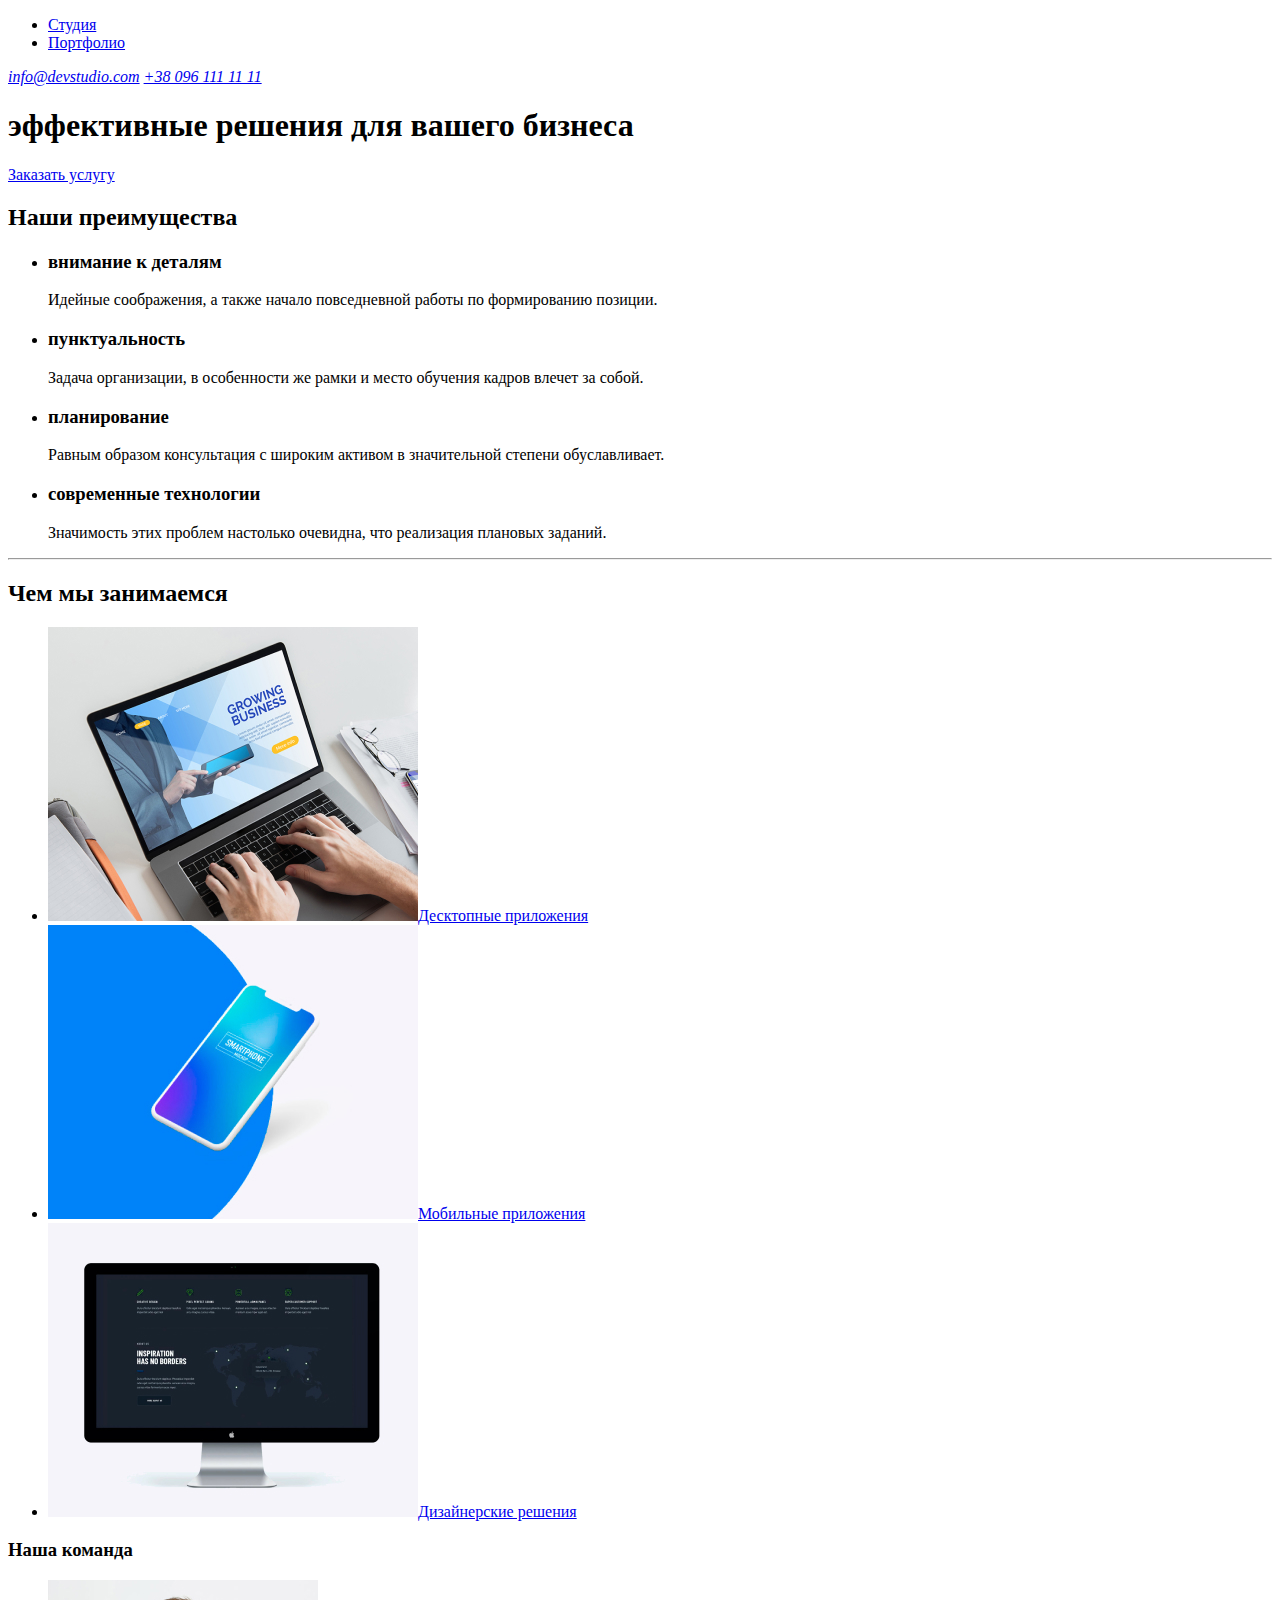
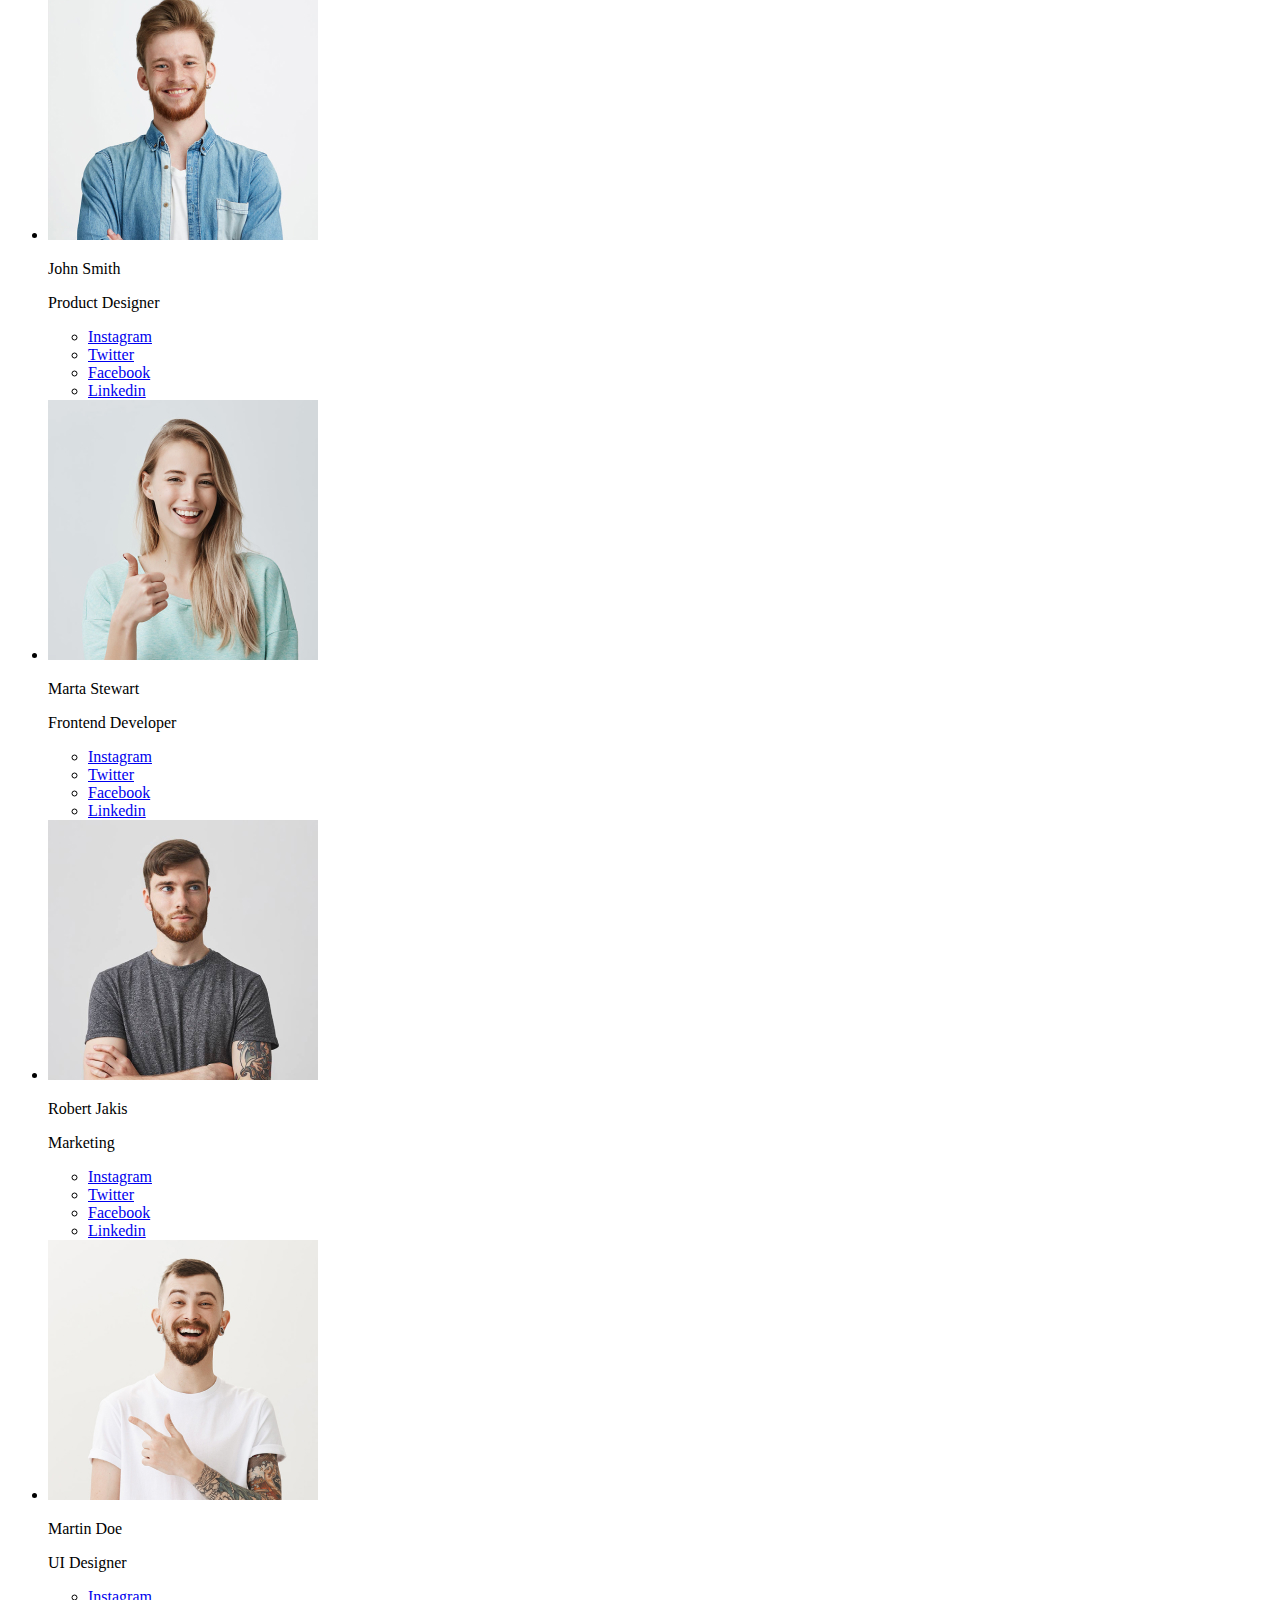
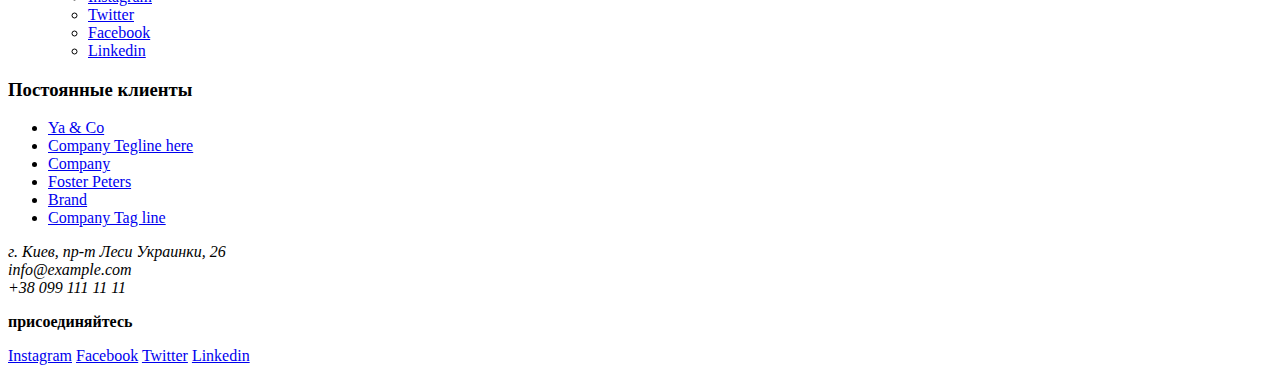
==== index.html @ 0afc74ea "Добавляет страницу "Портфолио", в ней секцию с видами услуг и создаёт CSS файл" ====
<!DOCTYPE html>
<html lang="ru">
  <head>
    <meta charset="UTF-8" />
    <meta name="viewport" content="width=device-width, initial-scale=1.0" />
    <title>Document</title>
  </head>
  <body>
    <!-- Шапка сайта -->
    <header>
      <nav>
        <ul>
          <li><a href="#">Студия</a></li>
          <li><a href="./portfolio.html">Портфолио</a></li>
        </ul>
      </nav>

      <address>
        <a href="mailto:info@devstudio.com">info@devstudio.com</a>
        <a href="tel:+380961111111">+38 096 111 11 11</a>
      </address>
    </header>

    <main>
      <!-- Решения для бизнеса -->
      <section>
        <h1>эффективные решения для вашего бизнеса</h1>
        <a href="#">Заказать услугу</a>
      </section>
      <!-- Преимущества -->
      <section>
        <h2>Наши преимущества</h2>
        <ul>
          <li>
            <h3>внимание к деталям</h3>
            <p>
              Идейные соображения, а также начало повседневной работы по
              формированию позиции.
            </p>
          </li>
          <li>
            <h3>пунктуальность</h3>
            <p>
              Задача организации, в особенности же рамки и место обучения кадров
              влечет за собой.
            </p>
          </li>
          <li>
            <h3>планирование</h3>
            <p>
              Равным образом консультация с широким активом в значительной
              степени обуславливает.
            </p>
          </li>
          <li>
            <h3>современные технологии</h3>
            <p>
              Значимость этих проблем настолько очевидна, что реализация
              плановых заданий.
            </p>
          </li>
        </ul>
      </section>

      <hr />
      <!-- Чем мы занимаемся -->
      <section>
        <h2>Чем мы занимаемся</h2>
        <ul>
          <li>
            <a href="#"
              ><img
                src="./images/notebook1.jpg"
                alt="Ноутбук"
                width="370"
                height="294"
              />Десктопные приложения</a
            >
          </li>
          <li>
            <a href="#"
              ><img
                src="./images/smartphone2.jpg"
                alt="Смартфон"
                width="370"
                height="294"
              />Мобильные приложения</a
            >
          </li>
          <li>
            <a href="#"
              ><img
                src="./images/screen3.jpg"
                alt="Компьютер"
                width="370"
                height="294"
              />Дизайнерские решения</a
            >
          </li>
        </ul>
      </section>

      <!-- Наша команда -->
      <section>
        <h3>Наша команда</h3>
        <ul lang="en">
          <li>
            <img
              src="./images/johnsmith1.jpg"
              alt="John Smith"
              width="270"
              height="260"
            />
            <p>John Smith</p>
            <p>Product Designer</p>
            <ul>
              <li><a href="#">Instagram</a></li>
              <li><a href="#">Twitter</a></li>
              <li><a href="#">Facebook</a></li>
              <li><a href="#">Linkedin</a></li>
            </ul>
          </li>
          <li>
            <img
              src="./images/martastewart2.jpg"
              alt="Marta Stewart"
              width="270"
              height="260"
            />
            <p>Marta Stewart</p>
            <p>Frontend Developer</p>
            <ul>
              <li><a href="#">Instagram</a></li>
              <li><a href="#">Twitter</a></li>
              <li><a href="#">Facebook</a></li>
              <li><a href="#">Linkedin</a></li>
            </ul>
          </li>
          <li>
            <img
              src="./images/robertjakis3.jpg"
              alt="Robert Jakis"
              width="270"
              height="260"
            />
            <p>Robert Jakis</p>
            <p>Marketing</p>
            <ul>
              <li><a href="#">Instagram</a></li>
              <li><a href="#">Twitter</a></li>
              <li><a href="#">Facebook</a></li>
              <li><a href="#">Linkedin</a></li>
            </ul>
          </li>
          <li>
            <img
              src="./images/martindoe4.jpg"
              alt="Martin Doe<"
              width="270"
              height="260"
            />
            <p>Martin Doe</p>
            <p>UI Designer</p>
            <ul>
              <li><a href="#">Instagram</a></li>
              <li><a href="#">Twitter</a></li>
              <li><a href="#">Facebook</a></li>
              <li><a href="#">Linkedin</a></li>
            </ul>
          </li>
        </ul>
      </section>

      <!-- Постоянные клиенты -->
      <section>
        <h3>Постоянные клиенты</h3>
        <ul lang="en">
          <li>
            <a href="#">Ya & Co</a>
          </li>
          <li>
            <a href="#">Company Tegline here</a>
          </li>
          <li>
            <a href="#">Company</a>
          </li>
          <li>
            <a href="#">Foster Peters</a>
          </li>
          <li>
            <a href="#">Brand</a>
          </li>
          <li>
            <a href="#">Company Tag line</a>
          </li>
        </ul>
      </section>
    </main>

    <!-- Футер -->
    <footer>
      <address>
        г. Киев, пр-т Леси Украинки, 26 <br />
        info@example.com <br />
        +38 099 111 11 11
      </address>

      <div>
        <p><b>присоединяйтесь</b></p>
        <a href="#">Instagram</a>
        <a href="#">Facebook</a>
        <a href="#">Twitter</a>
        <a href="#">Linkedin</a>
      </div>
    </footer>
  </body>
</html>
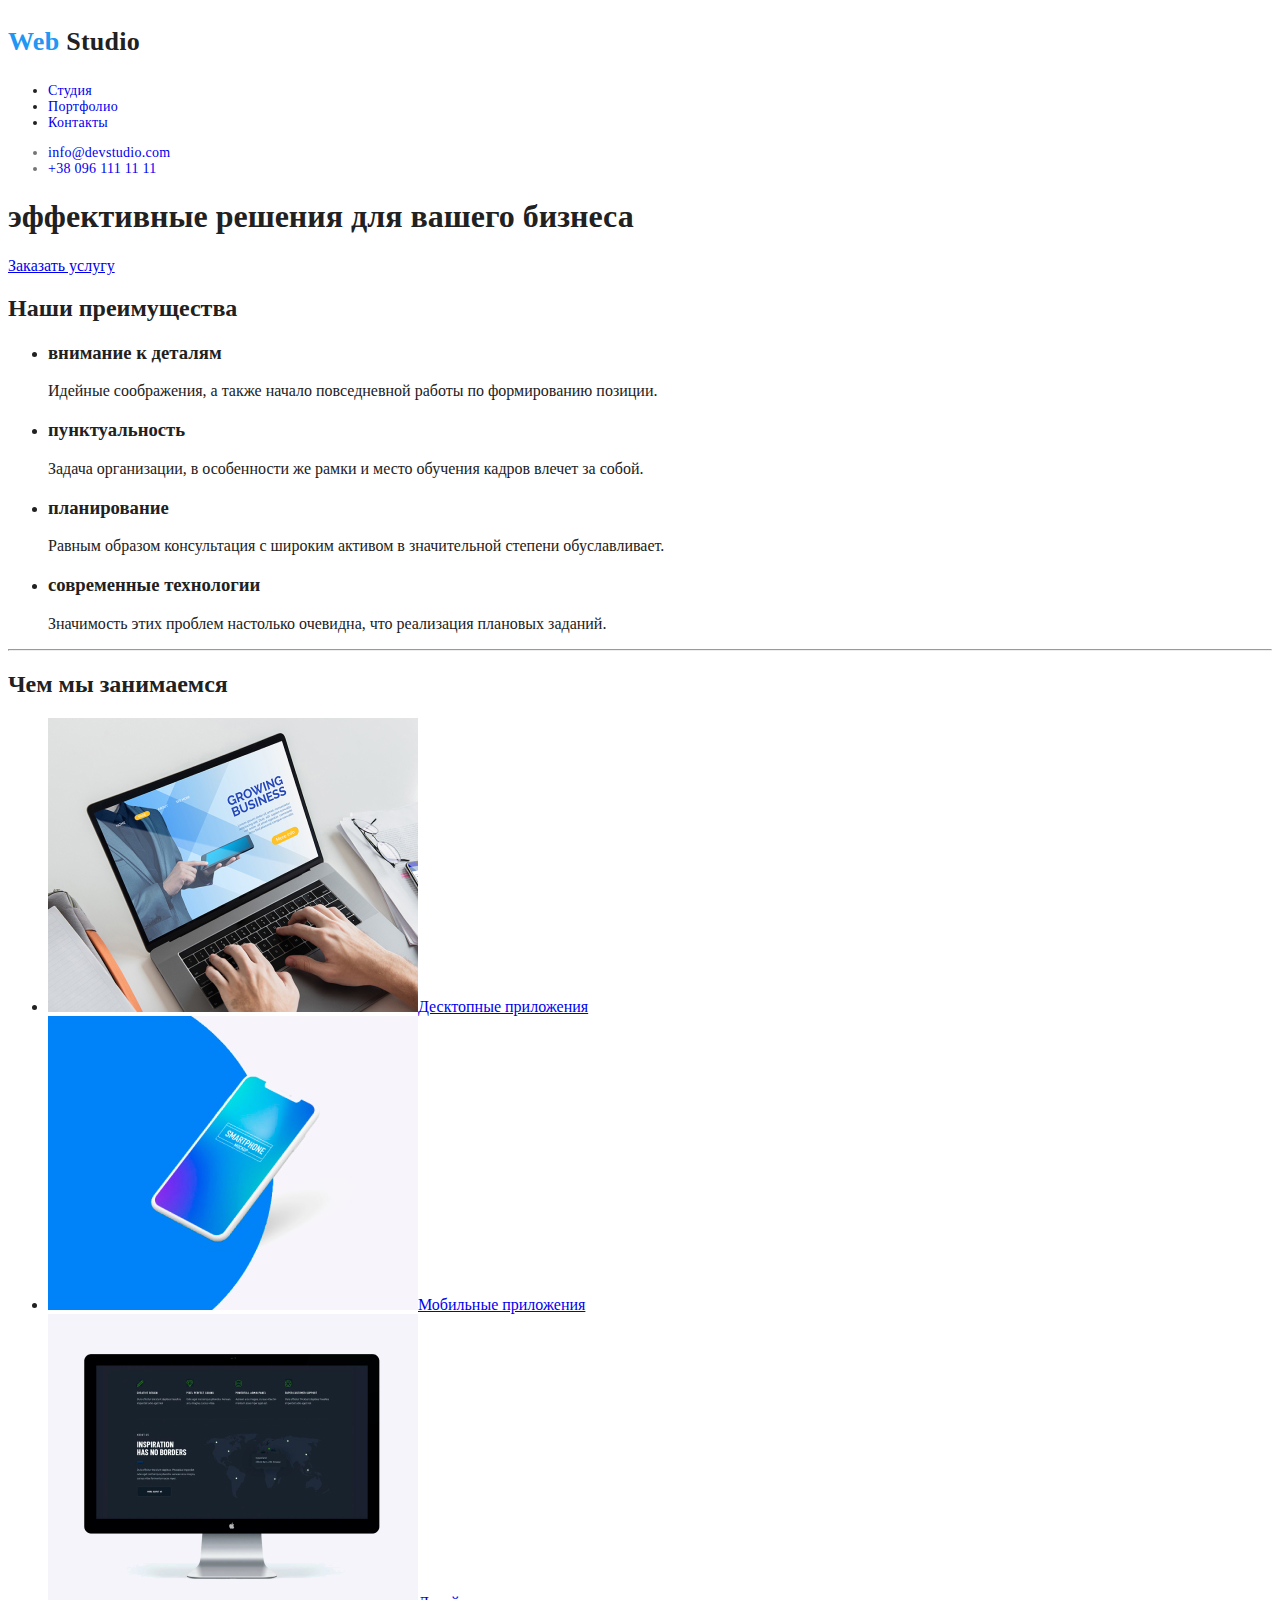
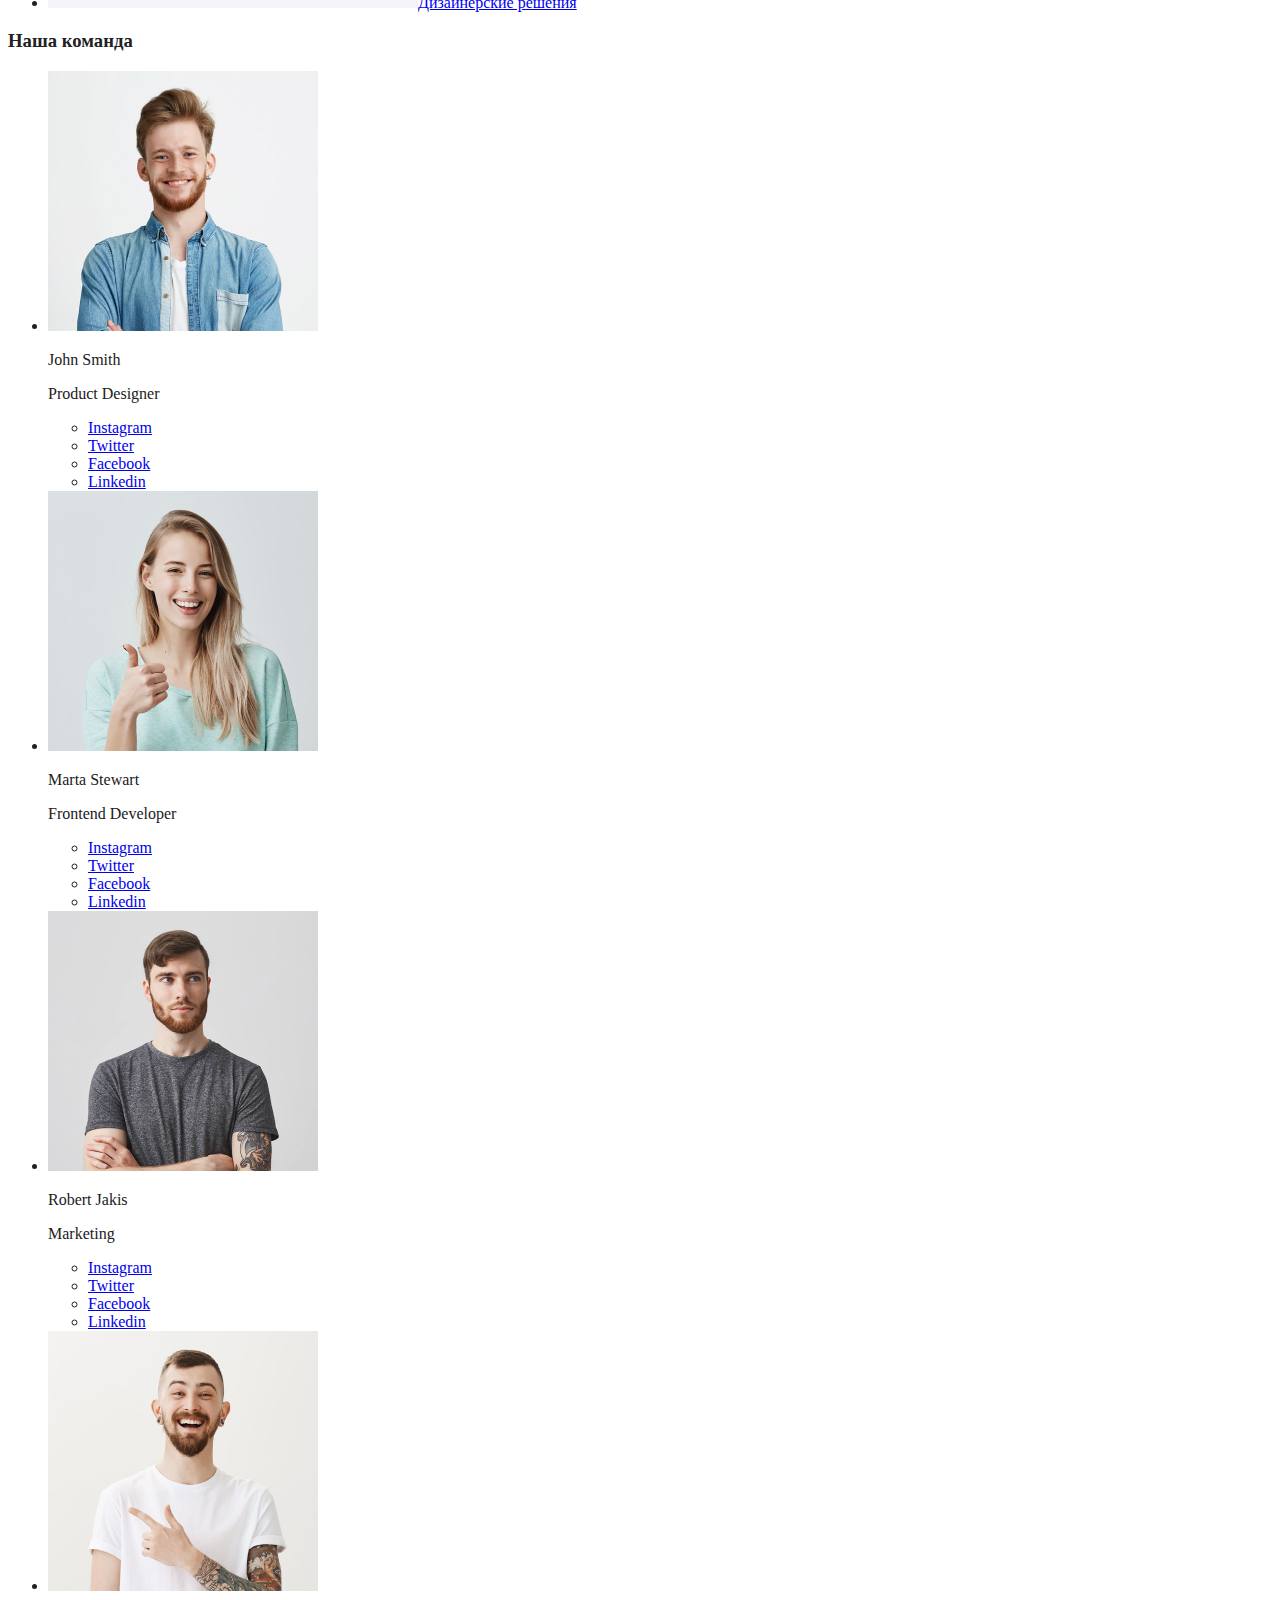
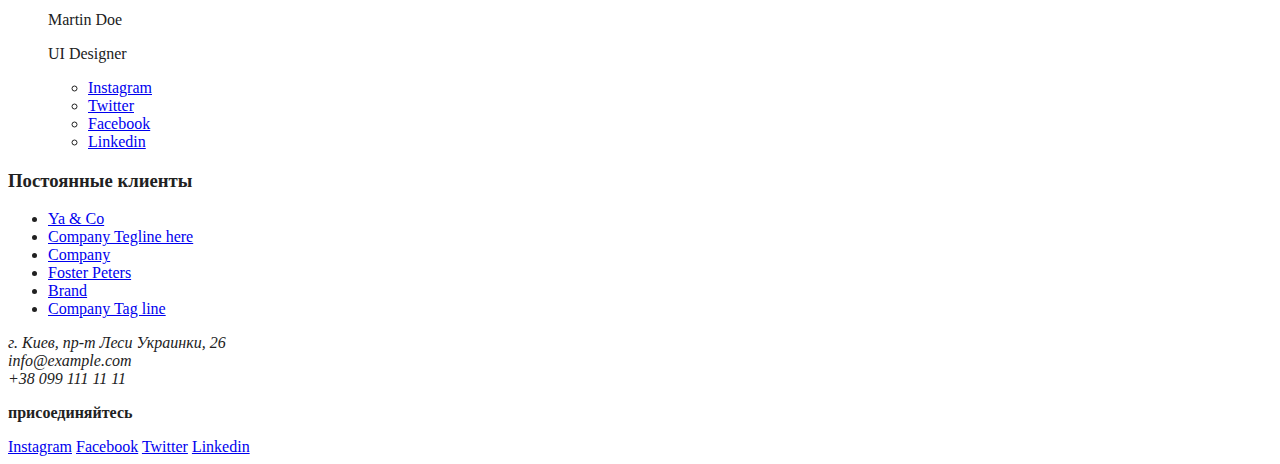
==== commit 87b5c38a: "Добавялет в index.html логотип, придаёт ему стиль, так же применяет стили к хедеру (ховер и фокус на" ====
--- a/index.html
+++ b/index.html
@@ -4,21 +4,33 @@
     <meta charset="UTF-8" />
     <meta name="viewport" content="width=device-width, initial-scale=1.0" />
     <title>Document</title>
+    <link rel="stylesheet" href="./css/styles.css" />
   </head>
   <body>
     <!-- Шапка сайта -->
-    <header>
+    <header class="nav">
       <nav>
-        <ul>
-          <li><a href="#">Студия</a></li>
-          <li><a href="./portfolio.html">Портфолио</a></li>
+        <p class="logo">
+          <span class="logo-web">Web</span>
+          <span class="logo-studio">Studio</span>
+        </p>
+        <ul class="nav-list">
+          <li><a class="item" href="#">Студия</a></li>
+          <li><a class="item" href="./portfolio.html">Портфолио</a></li>
+          <li><a class="item" href="#">Контакты</a></li>
         </ul>
       </nav>
 
-      <address>
-        <a href="mailto:info@devstudio.com">info@devstudio.com</a>
-        <a href="tel:+380961111111">+38 096 111 11 11</a>
-      </address>
+      <ul class="adress">
+        <li>
+          <a class="item" href="mailto:info@devstudio.com"
+            >info@devstudio.com</a
+          >
+        </li>
+        <li>
+          <a class="item" href="tel:+380961111111">+38 096 111 11 11</a>
+        </li>
+      </ul>
     </header>
 
     <main>
--- a/css/styles.css
+++ b/css/styles.css
@@ -0,0 +1,79 @@
+:root {
+  --primaty-text-color: #212121;
+  --title-text-color-primary: #212121;
+  --title-text-color-secondary: #757575;
+  --accent-color: #2196f3;
+}
+
+/* Основные цвета на странице */
+body {
+  background-color: #ffffff;
+  color: var(--title-text-color-primary);
+}
+
+/* Хедер */
+.nav {
+  font-family: Roboto;
+  font-style: normal;
+  font-weight: 500;
+  font-size: 14px;
+  line-height: 16px;
+  letter-spacing: 0.02em;
+}
+
+/* Логотип */
+.logo {
+  font-family: Raleway;
+  font-style: normal;
+  font-weight: bold;
+  font-size: 26px;
+  line-height: 31px;
+}
+
+.logo-web {
+  color: var(--accent-color);
+}
+
+.logo-studio {
+  color: var(--title-text-color-primary);
+}
+
+/* Навигация */
+.nav-list {
+  font-family: Roboto;
+  font-style: normal;
+  font-weight: 500;
+  font-size: 14px;
+  line-height: 16px;
+  letter-spacing: 0.02em;
+}
+
+.nav-list .item:hover,
+.nav-list .item:focus {
+  color: var(--accent-color);
+}
+
+.nav-list .item {
+  text-decoration: none;
+}
+
+/* Адресс */
+
+.adress {
+  font-family: Roboto;
+  font-style: normal;
+  font-weight: 500;
+  font-size: 14px;
+  line-height: 16px;
+  letter-spacing: 0.02em;
+  color: var(--title-text-color-secondary);
+}
+
+.adress .item:hover,
+.adress .item:focus {
+  color: var(--accent-color);
+}
+
+.adress .item {
+  text-decoration: none;
+}
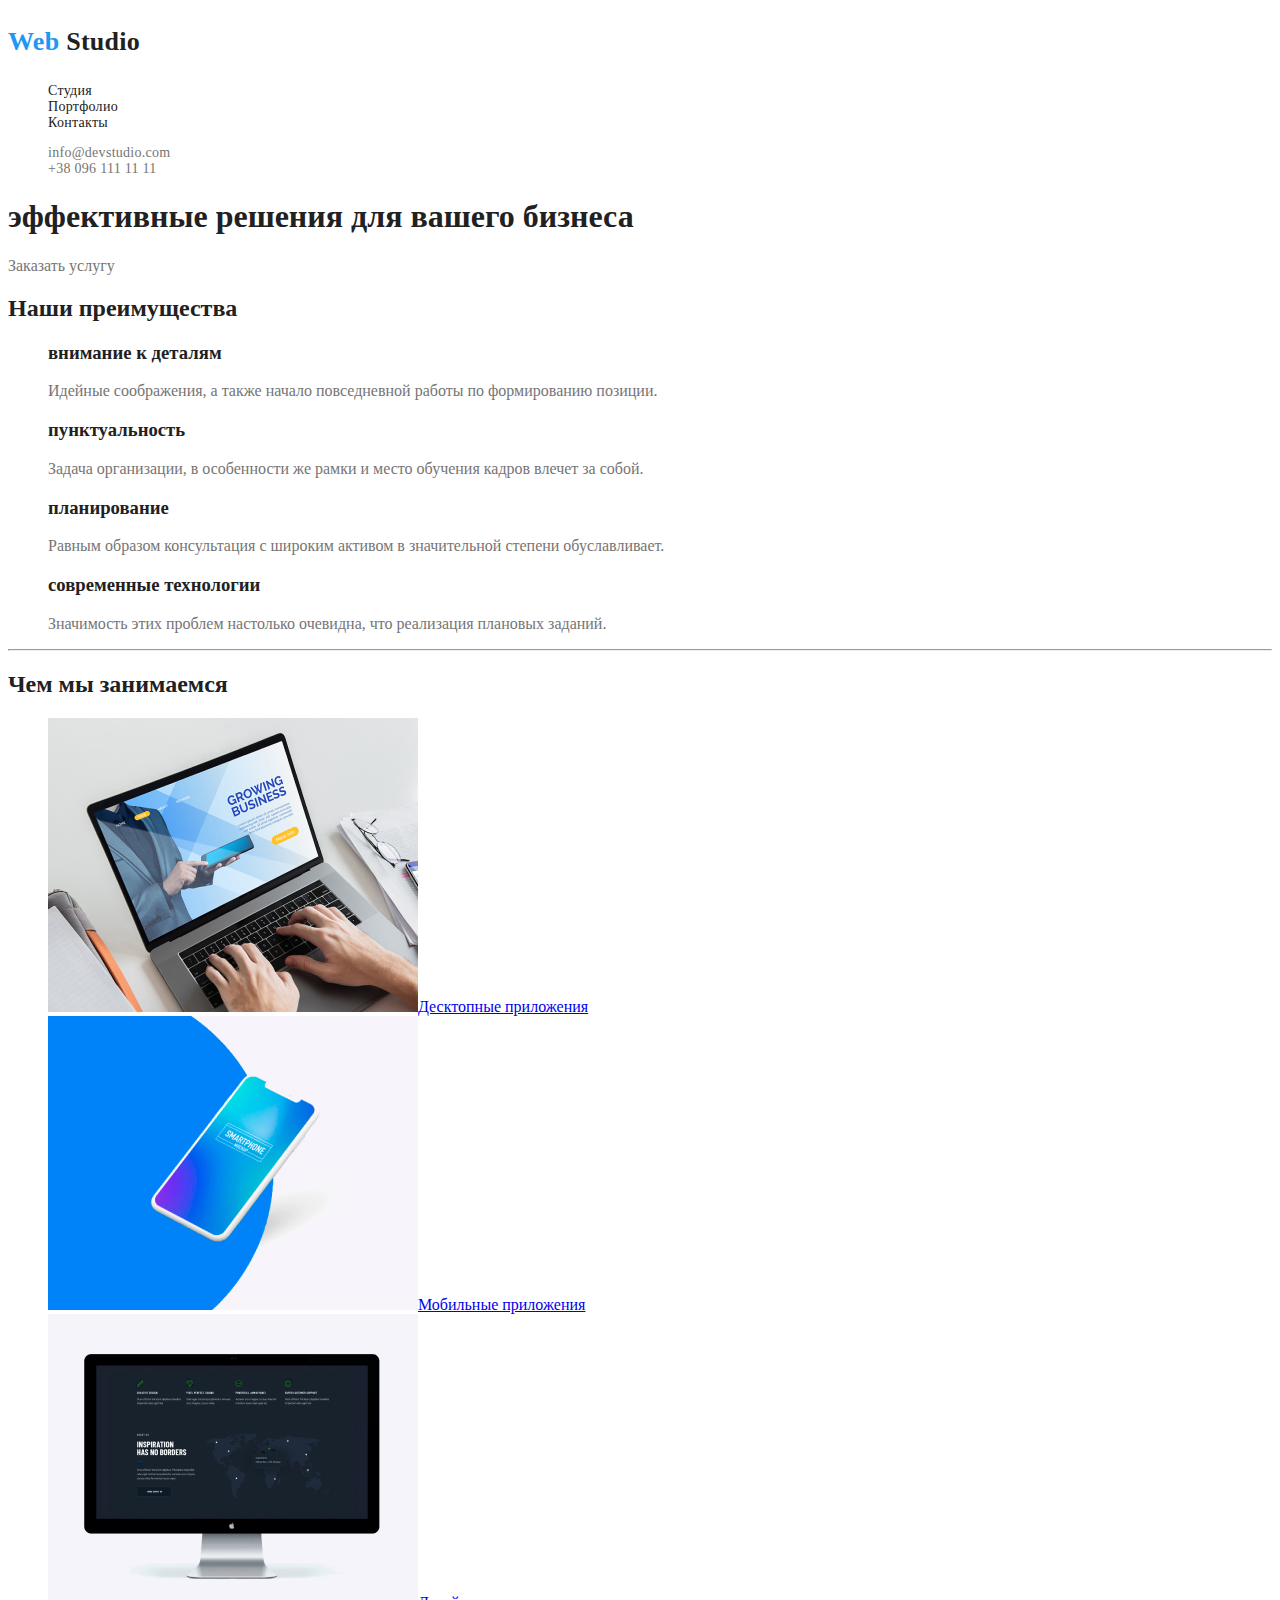
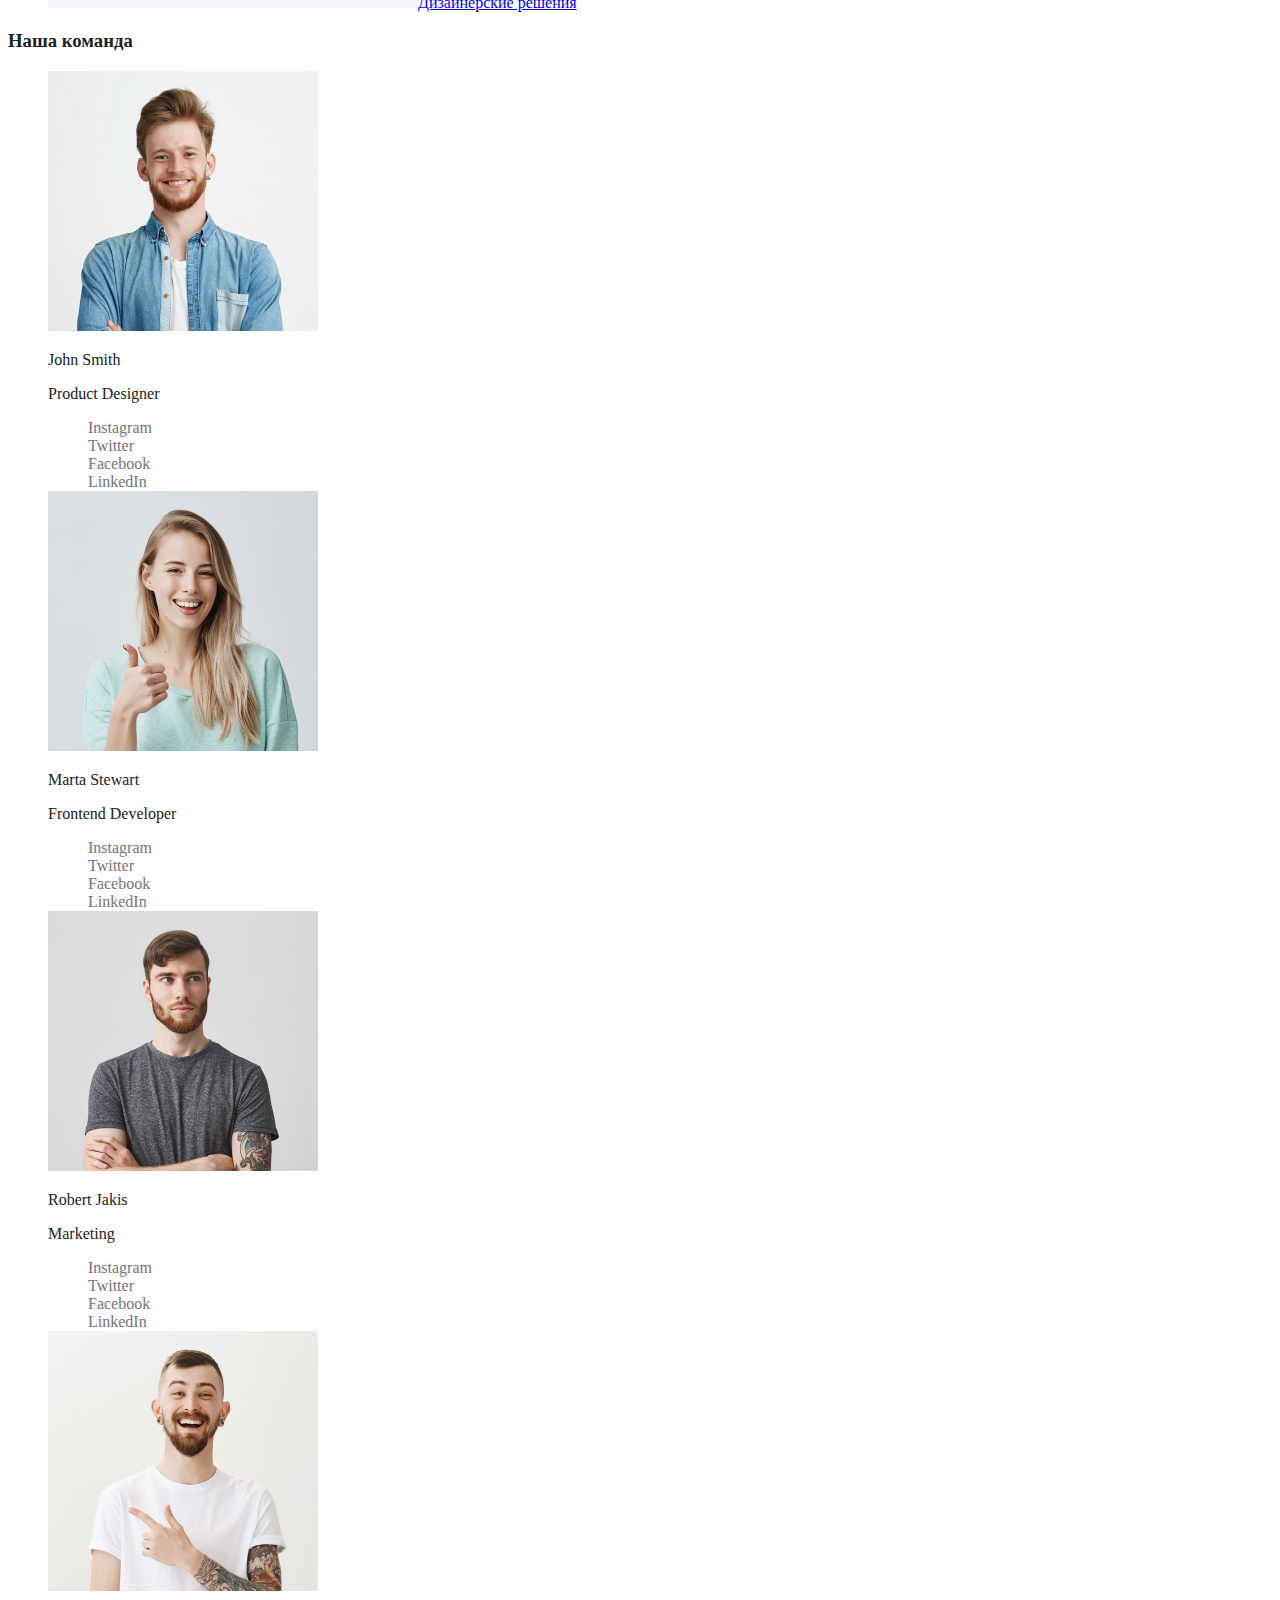
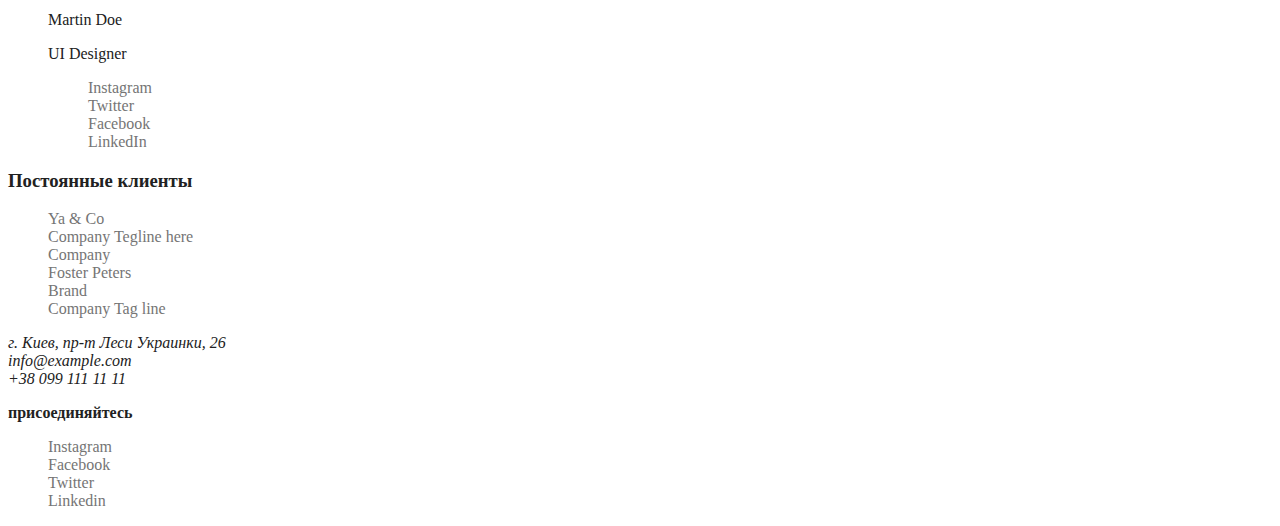
==== commit d98c2b5e: "Добавляет класс button к ссылкам и придаёт им стили, придаёт hover и focus к "Наша команда", добавля" ====
--- a/index.html
+++ b/index.html
@@ -37,36 +37,36 @@
       <!-- Решения для бизнеса -->
       <section>
         <h1>эффективные решения для вашего бизнеса</h1>
-        <a href="#">Заказать услугу</a>
+        <a class="button primary" href="#">Заказать услугу</a>
       </section>
       <!-- Преимущества -->
-      <section>
+      <section class="advantage">
         <h2>Наши преимущества</h2>
-        <ul>
+        <ul class="list">
           <li>
             <h3>внимание к деталям</h3>
-            <p>
+            <p class="advantage-words">
               Идейные соображения, а также начало повседневной работы по
               формированию позиции.
             </p>
           </li>
           <li>
             <h3>пунктуальность</h3>
-            <p>
+            <p class="advantage-words">
               Задача организации, в особенности же рамки и место обучения кадров
               влечет за собой.
             </p>
           </li>
           <li>
             <h3>планирование</h3>
-            <p>
+            <p class="advantage-words">
               Равным образом консультация с широким активом в значительной
               степени обуславливает.
             </p>
           </li>
           <li>
             <h3>современные технологии</h3>
-            <p>
+            <p class="advantage-words">
               Значимость этих проблем настолько очевидна, что реализация
               плановых заданий.
             </p>
@@ -78,7 +78,7 @@
       <!-- Чем мы занимаемся -->
       <section>
         <h2>Чем мы занимаемся</h2>
-        <ul>
+        <ul class="list">
           <li>
             <a href="#"
               ><img
@@ -115,7 +115,7 @@
       <!-- Наша команда -->
       <section>
         <h3>Наша команда</h3>
-        <ul lang="en">
+        <ul class="teamlist" lang="en">
           <li>
             <img
               src="./images/johnsmith1.jpg"
@@ -125,11 +125,27 @@
             />
             <p>John Smith</p>
             <p>Product Designer</p>
-            <ul>
-              <li><a href="#">Instagram</a></li>
-              <li><a href="#">Twitter</a></li>
-              <li><a href="#">Facebook</a></li>
-              <li><a href="#">Linkedin</a></li>
+            <ul class="list">
+              <li>
+                <a class="button primary" href="#" aria-label="Instagram"
+                  >Instagram</a
+                >
+              </li>
+              <li>
+                <a class="button primary" href="#" aria-label="Twitter"
+                  >Twitter</a
+                >
+              </li>
+              <li>
+                <a class="button primary" href="#" aria-label="Facebook"
+                  >Facebook</a
+                >
+              </li>
+              <li>
+                <a class="button primary" href="#" aria-label="LinkedIn"
+                  >LinkedIn</a
+                >
+              </li>
             </ul>
           </li>
           <li>
@@ -141,11 +157,27 @@
             />
             <p>Marta Stewart</p>
             <p>Frontend Developer</p>
-            <ul>
-              <li><a href="#">Instagram</a></li>
-              <li><a href="#">Twitter</a></li>
-              <li><a href="#">Facebook</a></li>
-              <li><a href="#">Linkedin</a></li>
+            <ul class="list">
+              <li>
+                <a class="button primary" href="#" aria-label="Instagram"
+                  >Instagram</a
+                >
+              </li>
+              <li>
+                <a class="button primary" href="#" aria-label="Twitter"
+                  >Twitter</a
+                >
+              </li>
+              <li>
+                <a class="button primary" href="#" aria-label="Facebook"
+                  >Facebook</a
+                >
+              </li>
+              <li>
+                <a class="button primary" href="#" aria-label="Linkedin"
+                  >LinkedIn</a
+                >
+              </li>
             </ul>
           </li>
           <li>
@@ -157,11 +189,27 @@
             />
             <p>Robert Jakis</p>
             <p>Marketing</p>
-            <ul>
-              <li><a href="#">Instagram</a></li>
-              <li><a href="#">Twitter</a></li>
-              <li><a href="#">Facebook</a></li>
-              <li><a href="#">Linkedin</a></li>
+            <ul class="list">
+              <li>
+                <a class="button primary" href="#" aria-label="Instagram"
+                  >Instagram</a
+                >
+              </li>
+              <li>
+                <a class="button primary" href="#" aria-label="Twitter"
+                  >Twitter</a
+                >
+              </li>
+              <li>
+                <a class="button primary" href="#" aria-label="Facebook"
+                  >Facebook</a
+                >
+              </li>
+              <li>
+                <a class="button primary" href="#" aria-label="Linkedin"
+                  >LinkedIn</a
+                >
+              </li>
             </ul>
           </li>
           <li>
@@ -173,37 +221,53 @@
             />
             <p>Martin Doe</p>
             <p>UI Designer</p>
-            <ul>
-              <li><a href="#">Instagram</a></li>
-              <li><a href="#">Twitter</a></li>
-              <li><a href="#">Facebook</a></li>
-              <li><a href="#">Linkedin</a></li>
+            <ul class="list">
+              <li>
+                <a class="button primary" href="#" aria-label="Instagram"
+                  >Instagram</a
+                >
+              </li>
+              <li>
+                <a class="button primary" href="#" aria-label="Twitter"
+                  >Twitter</a
+                >
+              </li>
+              <li>
+                <a class="button primary" href="#" aria-label="Facebook"
+                  >Facebook</a
+                >
+              </li>
+              <li>
+                <a class="button primary" href="#" aria-label="Linkedin"
+                  >LinkedIn</a
+                >
+              </li>
             </ul>
           </li>
         </ul>
       </section>
 
       <!-- Постоянные клиенты -->
-      <section>
+      <section class="clients">
         <h3>Постоянные клиенты</h3>
-        <ul lang="en">
-          <li>
-            <a href="#">Ya & Co</a>
-          </li>
-          <li>
-            <a href="#">Company Tegline here</a>
-          </li>
-          <li>
-            <a href="#">Company</a>
-          </li>
-          <li>
-            <a href="#">Foster Peters</a>
-          </li>
-          <li>
-            <a href="#">Brand</a>
-          </li>
-          <li>
-            <a href="#">Company Tag line</a>
+        <ul class="list" lang="en">
+          <li>
+            <a class="button primary" href="#">Ya & Co</a>
+          </li>
+          <li>
+            <a class="button primary" href="#">Company Tegline here</a>
+          </li>
+          <li>
+            <a class="button primary" href="#">Company</a>
+          </li>
+          <li>
+            <a class="button primary" href="#">Foster Peters</a>
+          </li>
+          <li>
+            <a class="button primary" href="#">Brand</a>
+          </li>
+          <li>
+            <a class="button primary" href="#">Company Tag line</a>
           </li>
         </ul>
       </section>
@@ -219,10 +283,26 @@
 
       <div>
         <p><b>присоединяйтесь</b></p>
-        <a href="#">Instagram</a>
-        <a href="#">Facebook</a>
-        <a href="#">Twitter</a>
-        <a href="#">Linkedin</a>
+        <ul class="teamlist">
+          <li>
+            <a class="button primary" href="#" aria-label="Instagram"
+              >Instagram</a
+            >
+          </li>
+          <li>
+            <a class="button primary" href="#" aria-label="Facebook"
+              >Facebook</a
+            >
+          </li>
+          <li>
+            <a class="button primary" href="#" aria-label="Twitter">Twitter</a>
+          </li>
+          <li>
+            <a class="button primary" href="#" aria-label="Linkedin"
+              >Linkedin</a
+            >
+          </li>
+        </ul>
       </div>
     </footer>
   </body>
--- a/css/styles.css
+++ b/css/styles.css
@@ -3,15 +3,16 @@
   --title-text-color-primary: #212121;
   --title-text-color-secondary: #757575;
   --accent-color: #2196f3;
+  --primary-white-color: #ffffff;
 }
 
 /* Основные цвета на странице */
 body {
-  background-color: #ffffff;
+  background-color: var(--primary-white-color);
   color: var(--title-text-color-primary);
 }
 
-/* Хедер */
+/* Header */
 .nav {
   font-family: Roboto;
   font-style: normal;
@@ -21,7 +22,7 @@
   letter-spacing: 0.02em;
 }
 
-/* Логотип */
+/* Logo */
 .logo {
   font-family: Raleway;
   font-style: normal;
@@ -38,15 +39,7 @@
   color: var(--title-text-color-primary);
 }
 
-/* Навигация */
-.nav-list {
-  font-family: Roboto;
-  font-style: normal;
-  font-weight: 500;
-  font-size: 14px;
-  line-height: 16px;
-  letter-spacing: 0.02em;
-}
+/* Navigation */
 
 .nav-list .item:hover,
 .nav-list .item:focus {
@@ -54,18 +47,18 @@
 }
 
 .nav-list .item {
+  color: var(--primaty-text-color);
   text-decoration: none;
 }
 
-/* Адресс */
+.nav-list {
+  list-style: none;
+}
 
-.adress {
-  font-family: Roboto;
-  font-style: normal;
-  font-weight: 500;
-  font-size: 14px;
-  line-height: 16px;
-  letter-spacing: 0.02em;
+/* Adress */
+
+.adress .item {
+  text-decoration: none;
   color: var(--title-text-color-secondary);
 }
 
@@ -74,6 +67,66 @@
   color: var(--accent-color);
 }
 
-.adress .item {
+.adress {
+  list-style: none;
+}
+
+/* button */
+.button {
+  color: var(--primaty-text-color);
+  background-color: var(--primary-white-color);
   text-decoration: none;
 }
+
+.button.primary {
+  color: var(--title-text-color-secondary);
+}
+
+.button.primary:hover,
+.button.primary:focus {
+  background-color: var(--accent-color);
+  color: var(--primary-white-color);
+}
+
+/* Advantage */
+
+.advantage {
+  color: var(--title-text-color-primary);
+}
+
+.advantage .list {
+  list-style: none;
+}
+
+.advantage-words {
+  color: var(--title-text-color-secondary);
+}
+
+/* Our team */
+.teamlist {
+  list-style: none;
+}
+
+.teamlist .list {
+  list-style: none;
+}
+
+.teamlist .button.primary:hover,
+.teamlist .button.primary:focus {
+  background-color: var(--accent-color);
+  color: var(--primary-white-color);
+}
+
+/* Clients */
+
+.clients .button.primary:hover,
+.clients .button.primary:focus {
+  background-color: var(--accent-color);
+  color: var(--primary-white-color);
+}
+
+.list {
+  list-style: none;
+}
+
+/* Footer */
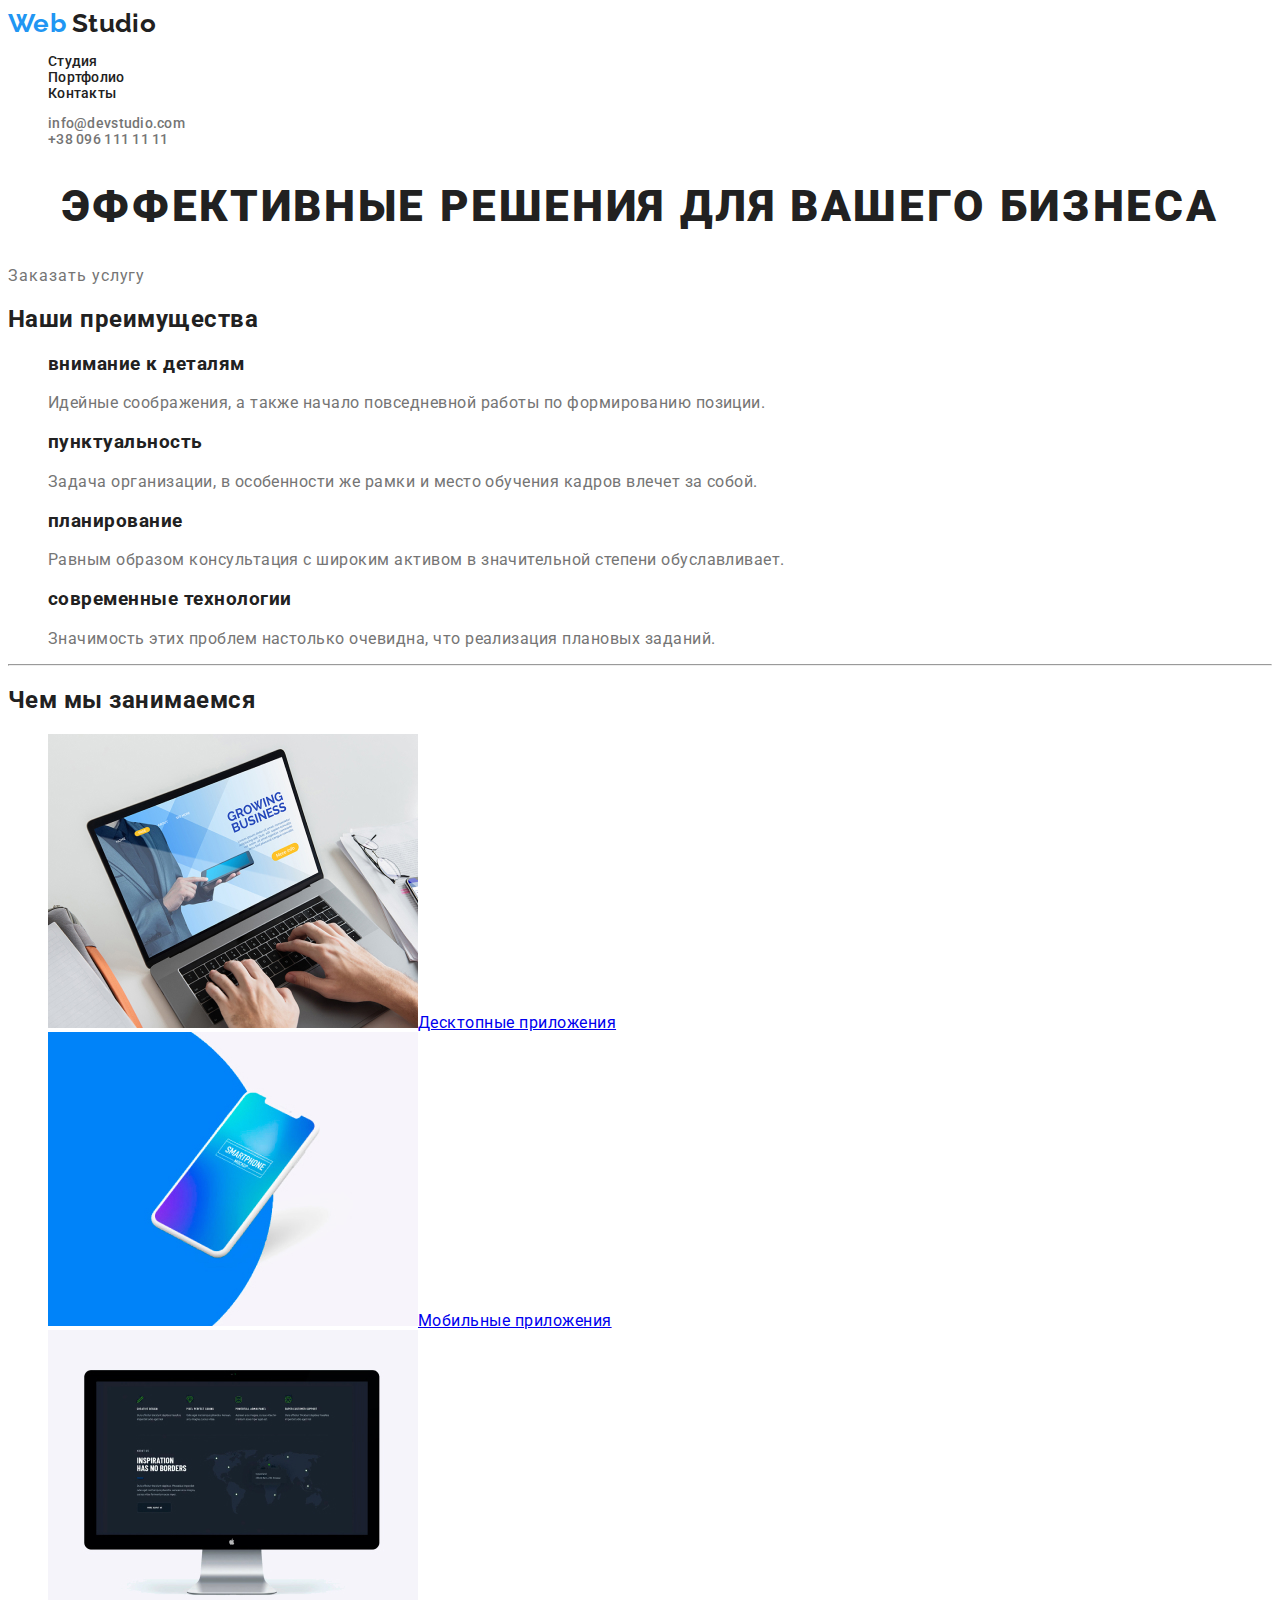
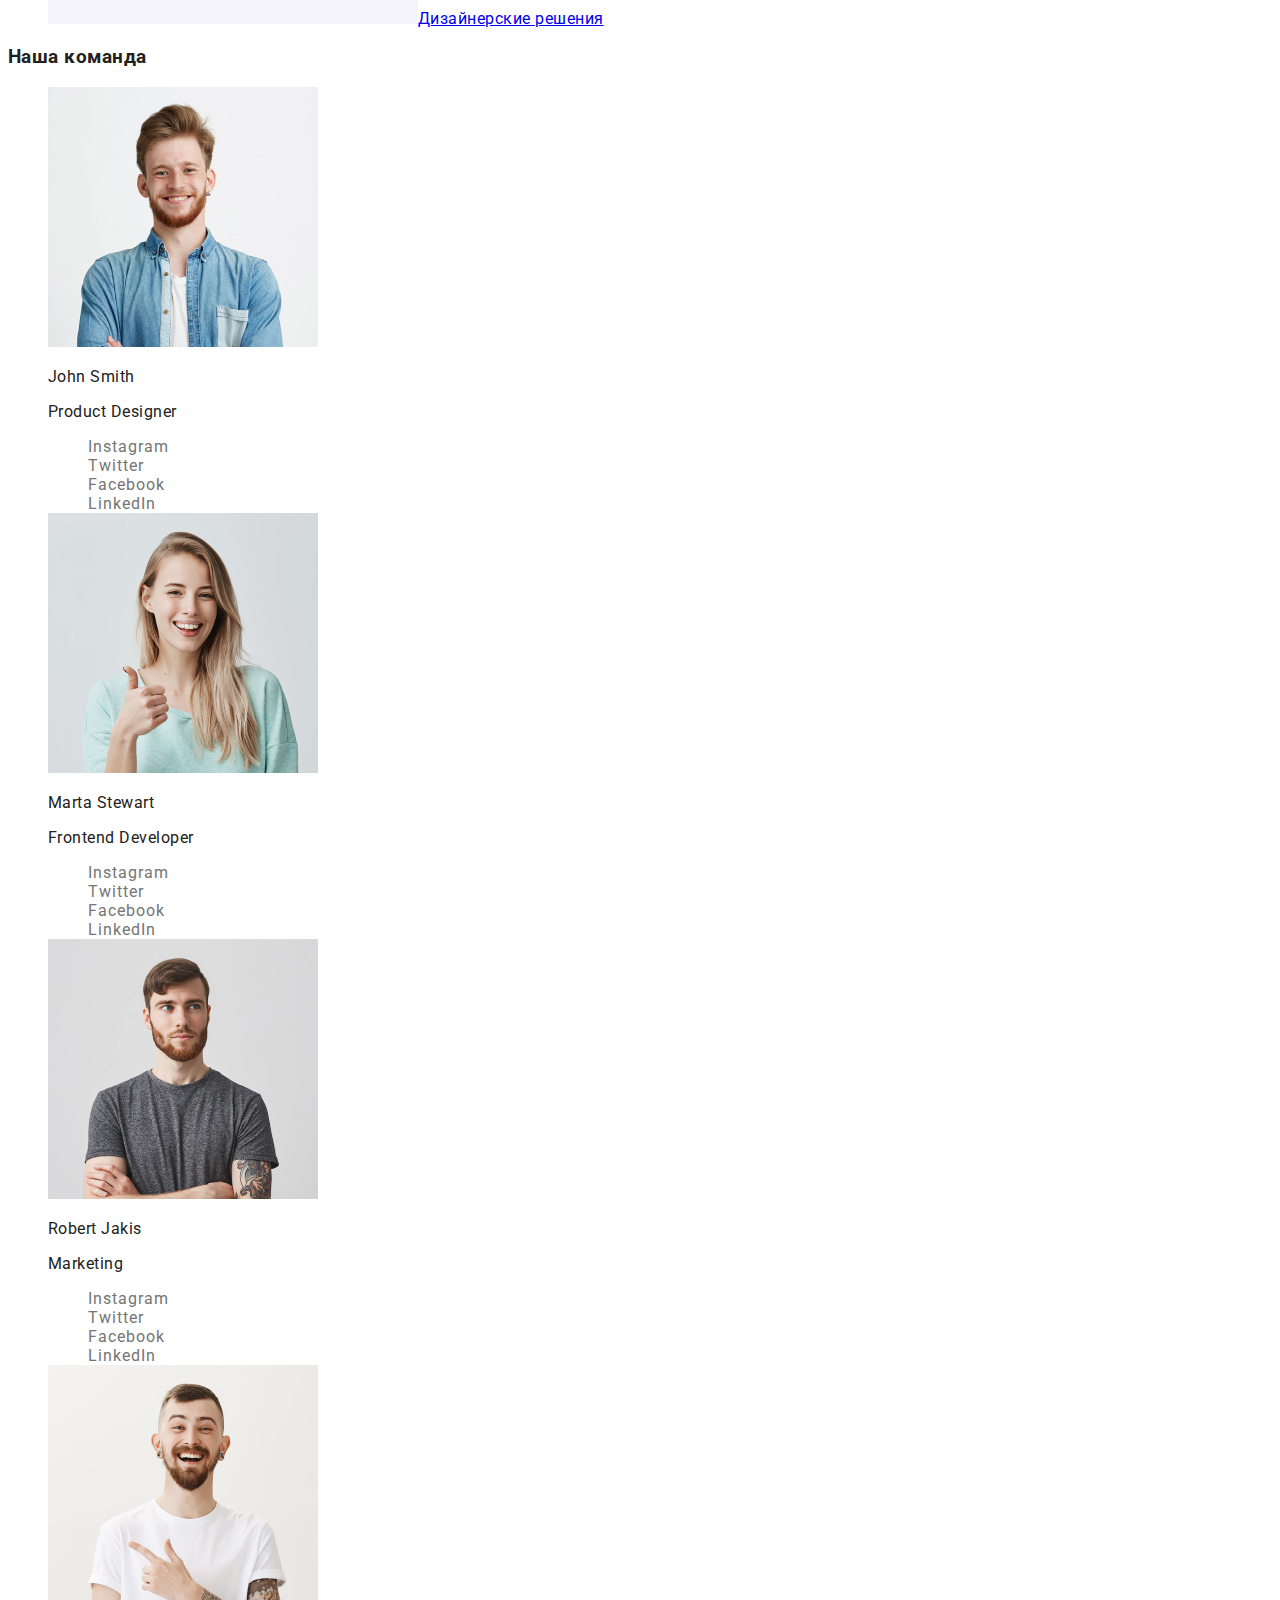
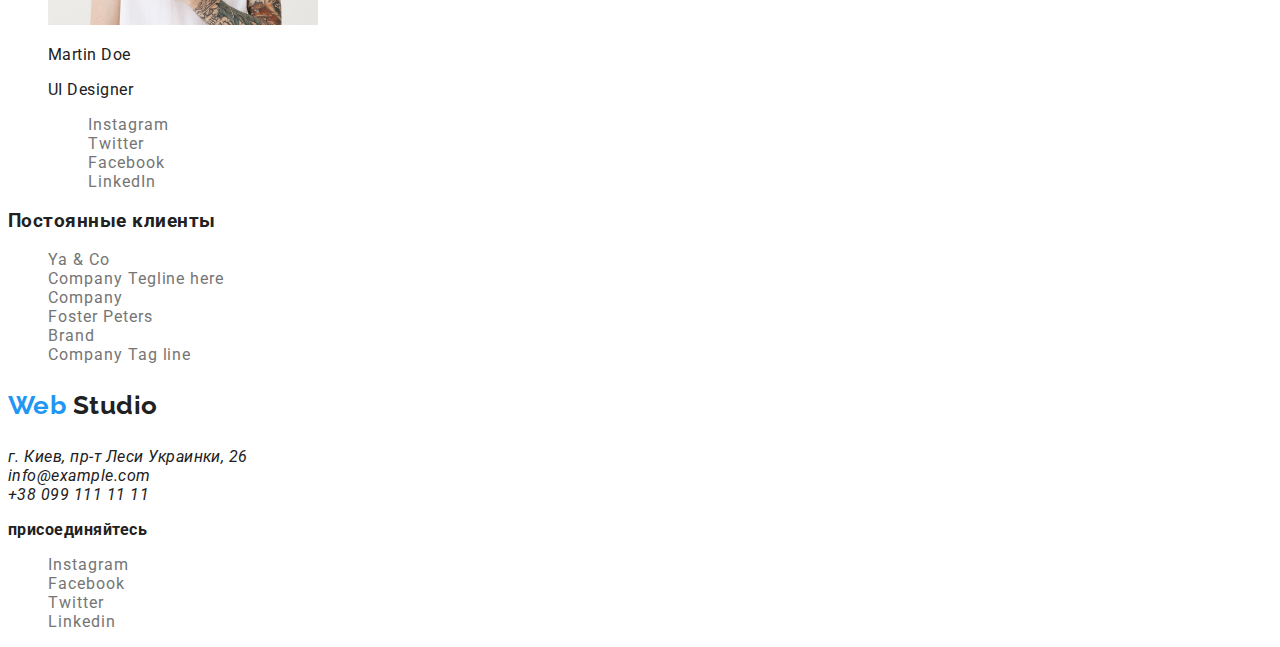
==== commit c737679d: "Добавляет кнопки и стили к ним в Portfolio, изменяет футер в Portfolio, добавляет стили текста" ====
--- a/index.html
+++ b/index.html
@@ -4,16 +4,20 @@
     <meta charset="UTF-8" />
     <meta name="viewport" content="width=device-width, initial-scale=1.0" />
     <title>Document</title>
+    <link
+      href="https://fonts.googleapis.com/css2?family=Raleway:wght@700&family=Roboto:wght@400;500;700;900&display=swap"
+      rel="stylesheet"
+    />
     <link rel="stylesheet" href="./css/styles.css" />
   </head>
   <body>
     <!-- Шапка сайта -->
     <header class="nav">
       <nav>
-        <p class="logo">
+        <a class="logo" href="./index.html">
           <span class="logo-web">Web</span>
           <span class="logo-studio">Studio</span>
-        </p>
+        </a>
         <ul class="nav-list">
           <li><a class="item" href="#">Студия</a></li>
           <li><a class="item" href="./portfolio.html">Портфолио</a></li>
@@ -36,7 +40,7 @@
     <main>
       <!-- Решения для бизнеса -->
       <section>
-        <h1>эффективные решения для вашего бизнеса</h1>
+        <h1 class="main-title">эффективные решения для вашего бизнеса</h1>
         <a class="button primary" href="#">Заказать услугу</a>
       </section>
       <!-- Преимущества -->
@@ -275,6 +279,10 @@
 
     <!-- Футер -->
     <footer>
+      <p class="logo">
+        <span class="logo-web">Web</span>
+        <span class="logo-studio">Studio</span>
+      </p>
       <address>
         г. Киев, пр-т Леси Украинки, 26 <br />
         info@example.com <br />
--- a/css/styles.css
+++ b/css/styles.css
@@ -4,12 +4,15 @@
   --title-text-color-secondary: #757575;
   --accent-color: #2196f3;
   --primary-white-color: #ffffff;
+  --secondary-gray-color: #f5f4fa;
 }
 
 /* Основные цвета на странице */
 body {
   background-color: var(--primary-white-color);
   color: var(--title-text-color-primary);
+  font-family: Roboto, sans-serif;
+  letter-spacing: 0.03em;
 }
 
 /* Header */
@@ -26,9 +29,10 @@
 .logo {
   font-family: Raleway;
   font-style: normal;
-  font-weight: bold;
+  font-weight: 700;
   font-size: 26px;
   line-height: 31px;
+  text-decoration: none;
 }
 
 .logo-web {
@@ -71,6 +75,18 @@
   list-style: none;
 }
 
+/* Main */
+
+.main-title {
+  font-style: normal;
+  font-weight: 900;
+  font-size: 44px;
+  line-height: 60px;
+  text-align: center;
+  letter-spacing: 0.06em;
+  text-transform: uppercase;
+}
+
 /* button */
 .button {
   color: var(--primaty-text-color);
@@ -80,10 +96,22 @@
 
 .button.primary {
   color: var(--title-text-color-secondary);
+  letter-spacing: 0.06em;
 }
 
 .button.primary:hover,
 .button.primary:focus {
+  background-color: var(--accent-color);
+  color: var(--primary-white-color);
+}
+
+.button.primary.dark {
+  color: var(--title-text-color-primary);
+  background-color: var(--secondary-gray-color);
+}
+
+.button.primary.dark:hover,
+.button.primary.dark:focus {
   background-color: var(--accent-color);
   color: var(--primary-white-color);
 }
@@ -129,4 +157,13 @@
   list-style: none;
 }
 
-/* Footer */
+/* Project list */
+
+.list .item {
+  text-decoration: none;
+  color: var(--title-text-color-primary);
+}
+
+.list .paragraph {
+  color: var(--title-text-color-secondary);
+}
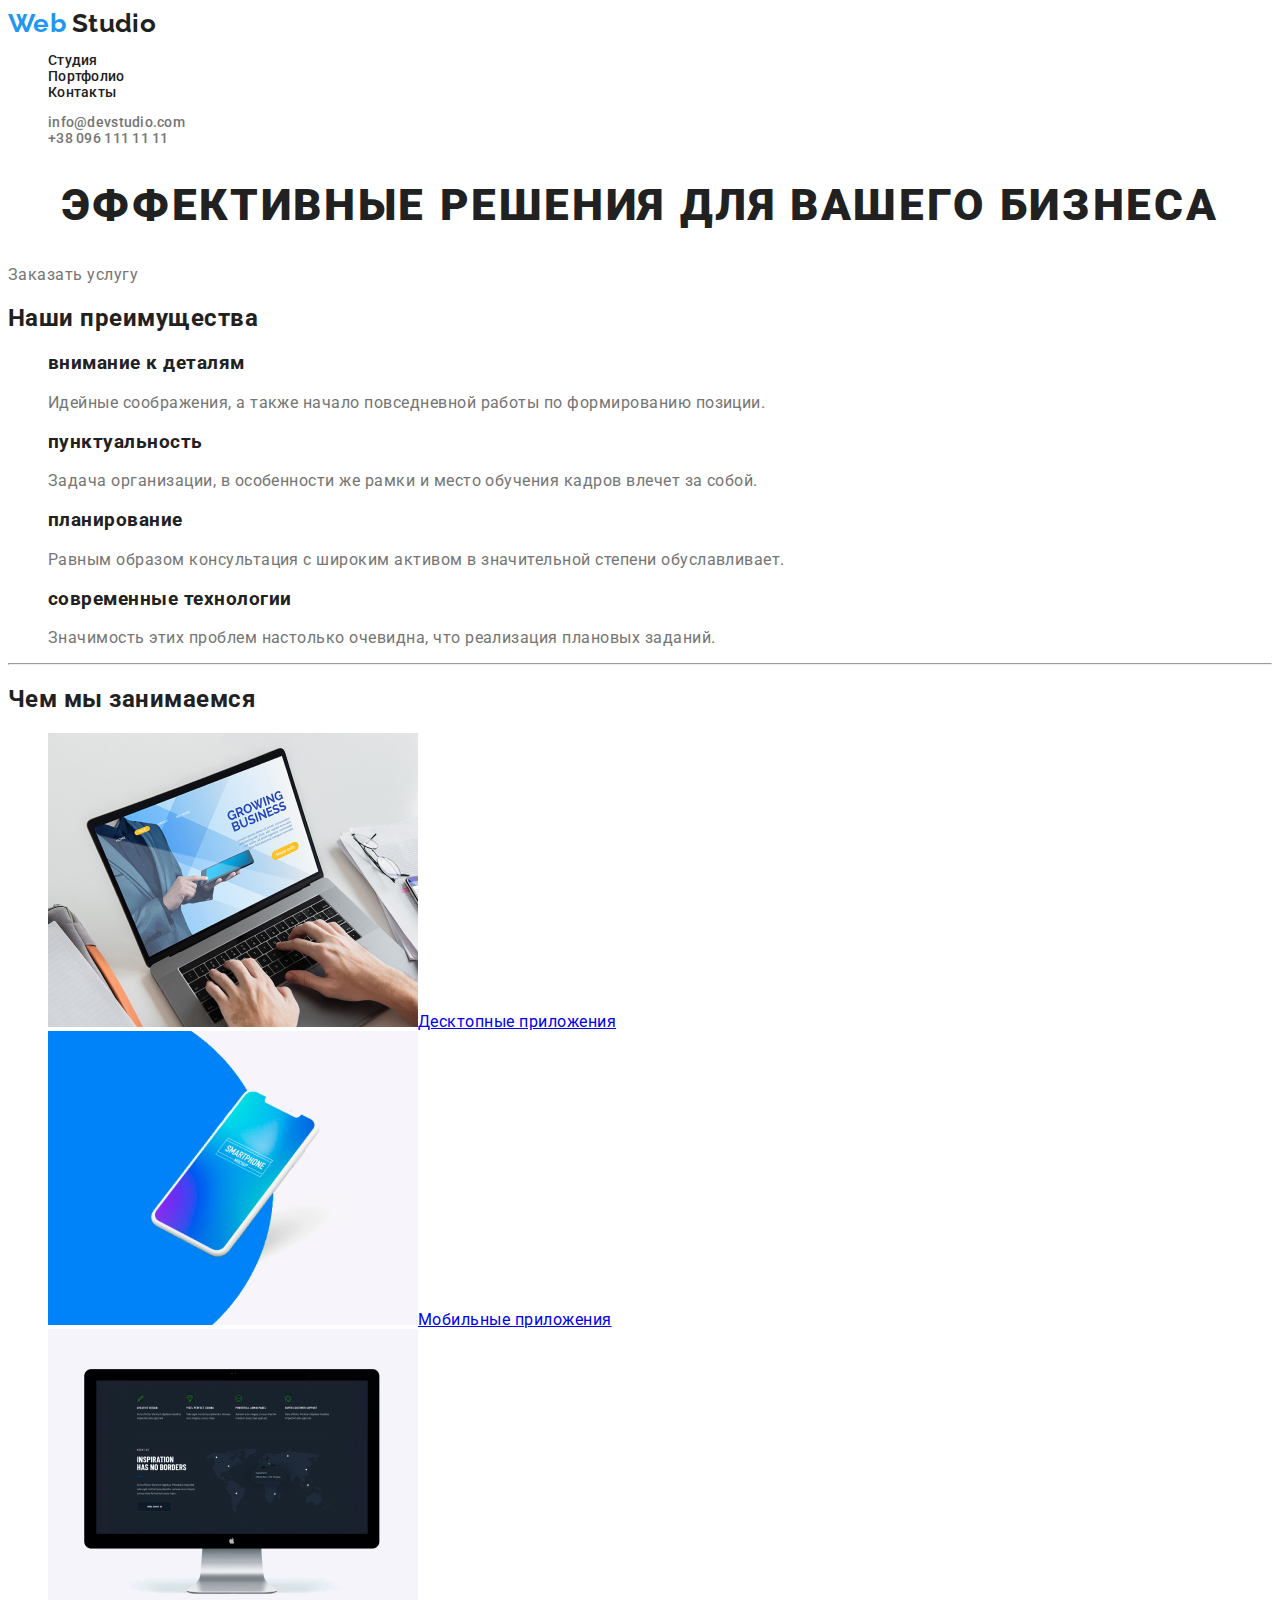
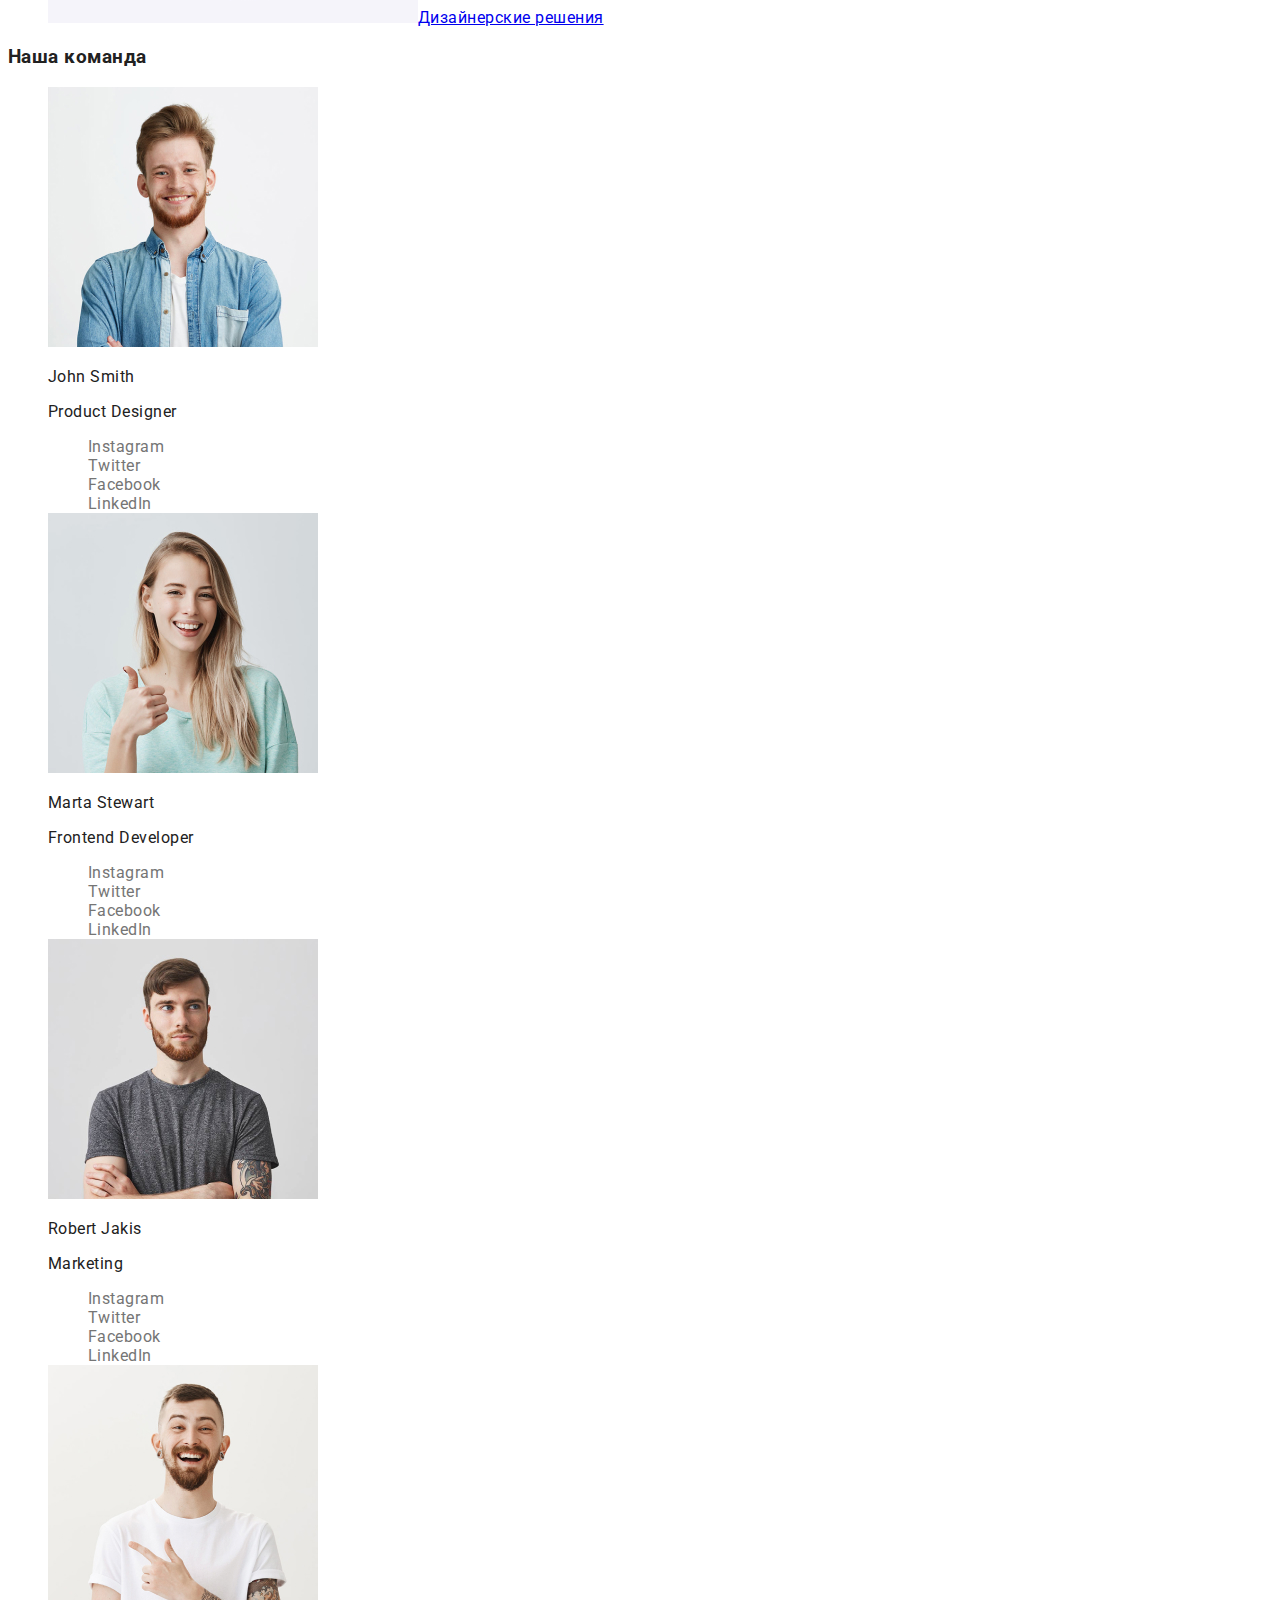
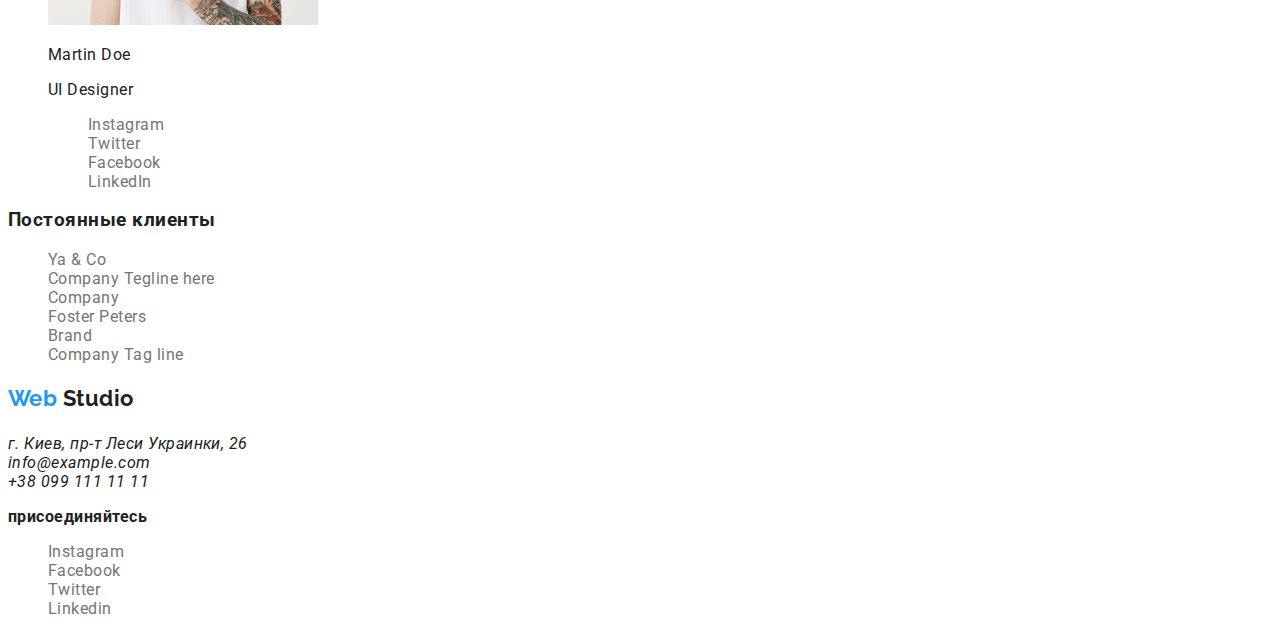
==== commit 816ef494: "Добавляет стили текста к нижнему логотипу (в футере)" ====
--- a/index.html
+++ b/index.html
@@ -279,7 +279,7 @@
 
     <!-- Футер -->
     <footer>
-      <p class="logo">
+      <p class="logo-footer">
         <span class="logo-web">Web</span>
         <span class="logo-studio">Studio</span>
       </p>
--- a/css/styles.css
+++ b/css/styles.css
@@ -15,23 +15,36 @@
   letter-spacing: 0.03em;
 }
 
+button {
+  font-family: inherit;
+  font-weight: 500;
+  font-size: 16px;
+  line-height: 1.62;
+  letter-spacing: 0.03em;
+}
+
 /* Header */
 .nav {
-  font-family: Roboto;
-  font-style: normal;
   font-weight: 500;
   font-size: 14px;
-  line-height: 16px;
+  line-height: 1.14;
   letter-spacing: 0.02em;
 }
 
 /* Logo */
 .logo {
   font-family: Raleway;
-  font-style: normal;
   font-weight: 700;
   font-size: 26px;
-  line-height: 31px;
+  line-height: 1.19;
+  text-decoration: none;
+}
+
+.logo-footer {
+  font-family: Raleway;
+  font-weight: 700;
+  font-size: 22px;
+  line-height: 1.18;
   text-decoration: none;
 }
 
@@ -78,10 +91,9 @@
 /* Main */
 
 .main-title {
-  font-style: normal;
   font-weight: 900;
   font-size: 44px;
-  line-height: 60px;
+  line-height: 1.36;
   text-align: center;
   letter-spacing: 0.06em;
   text-transform: uppercase;
@@ -96,7 +108,6 @@
 
 .button.primary {
   color: var(--title-text-color-secondary);
-  letter-spacing: 0.06em;
 }
 
 .button.primary:hover,
@@ -167,3 +178,8 @@
 .list .paragraph {
   color: var(--title-text-color-secondary);
 }
+
+.paragraph {
+  font-size: 16px;
+  line-height: 1.87;
+}
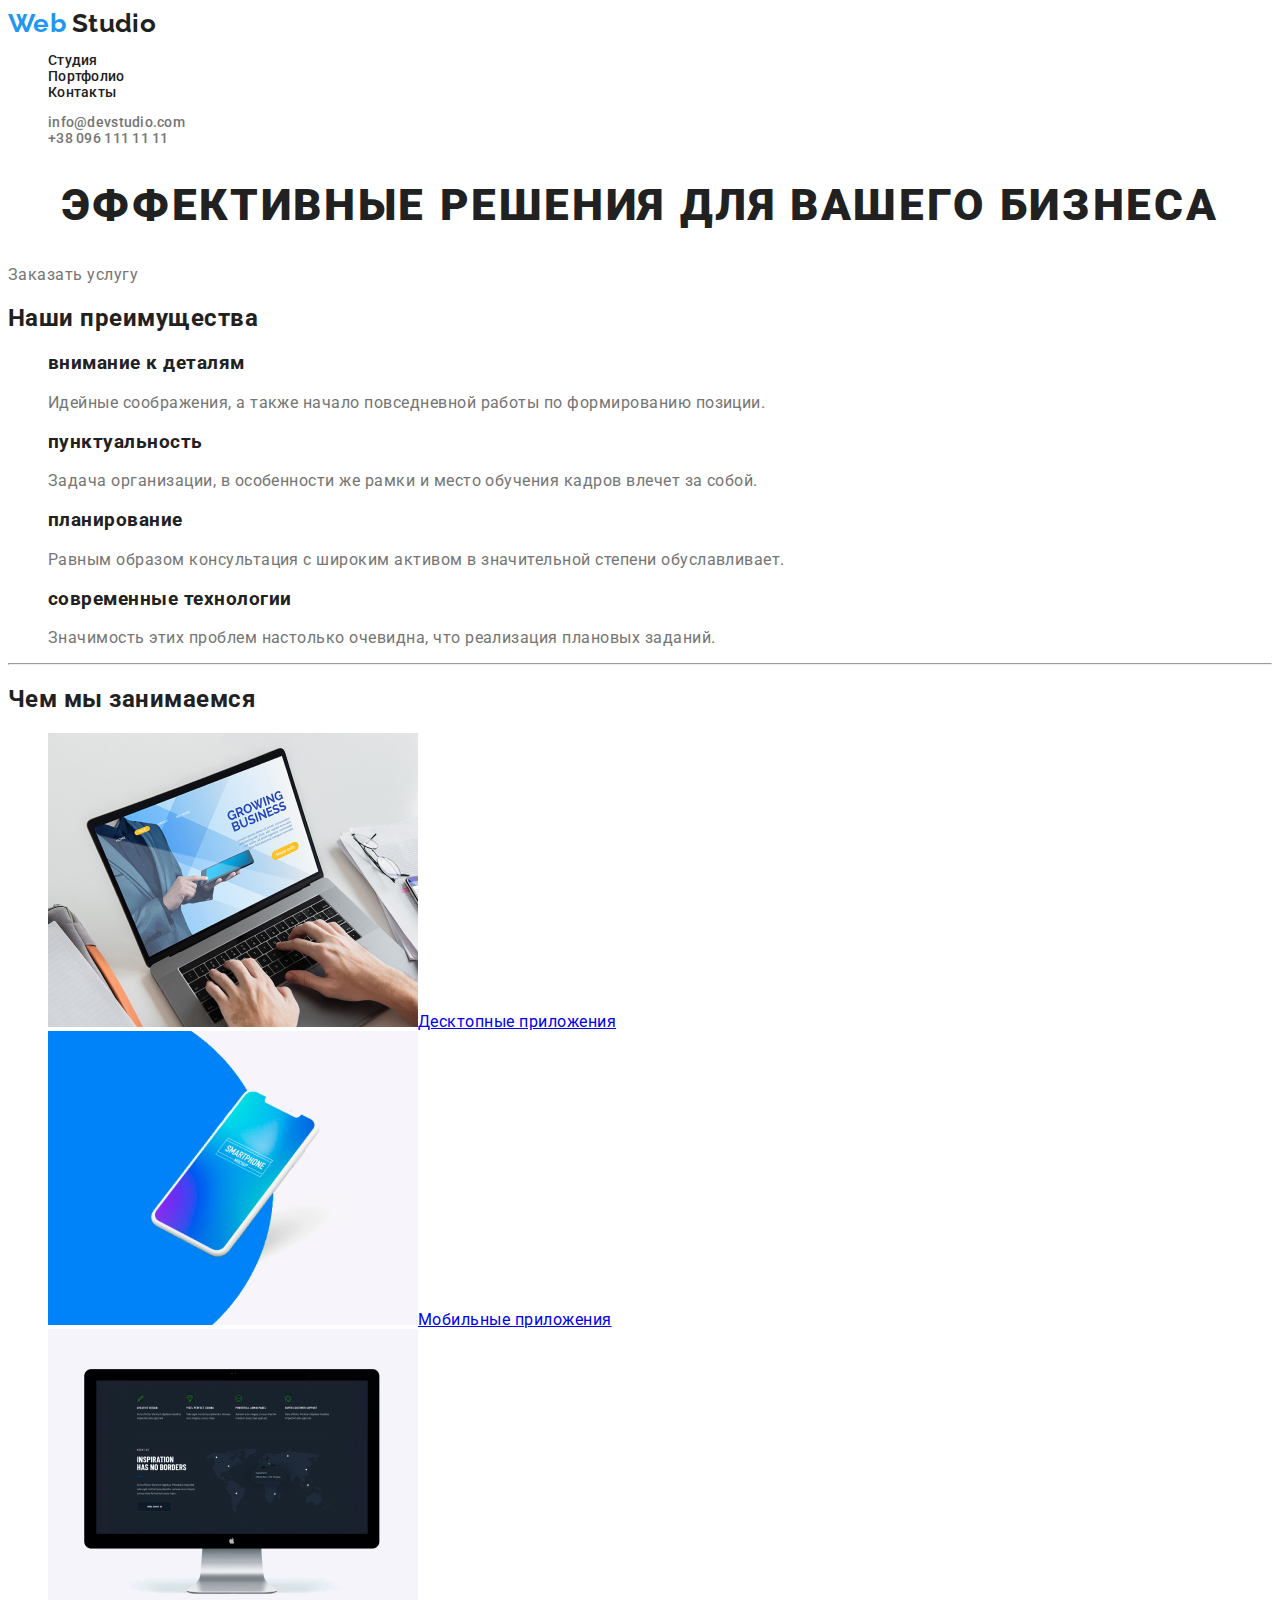
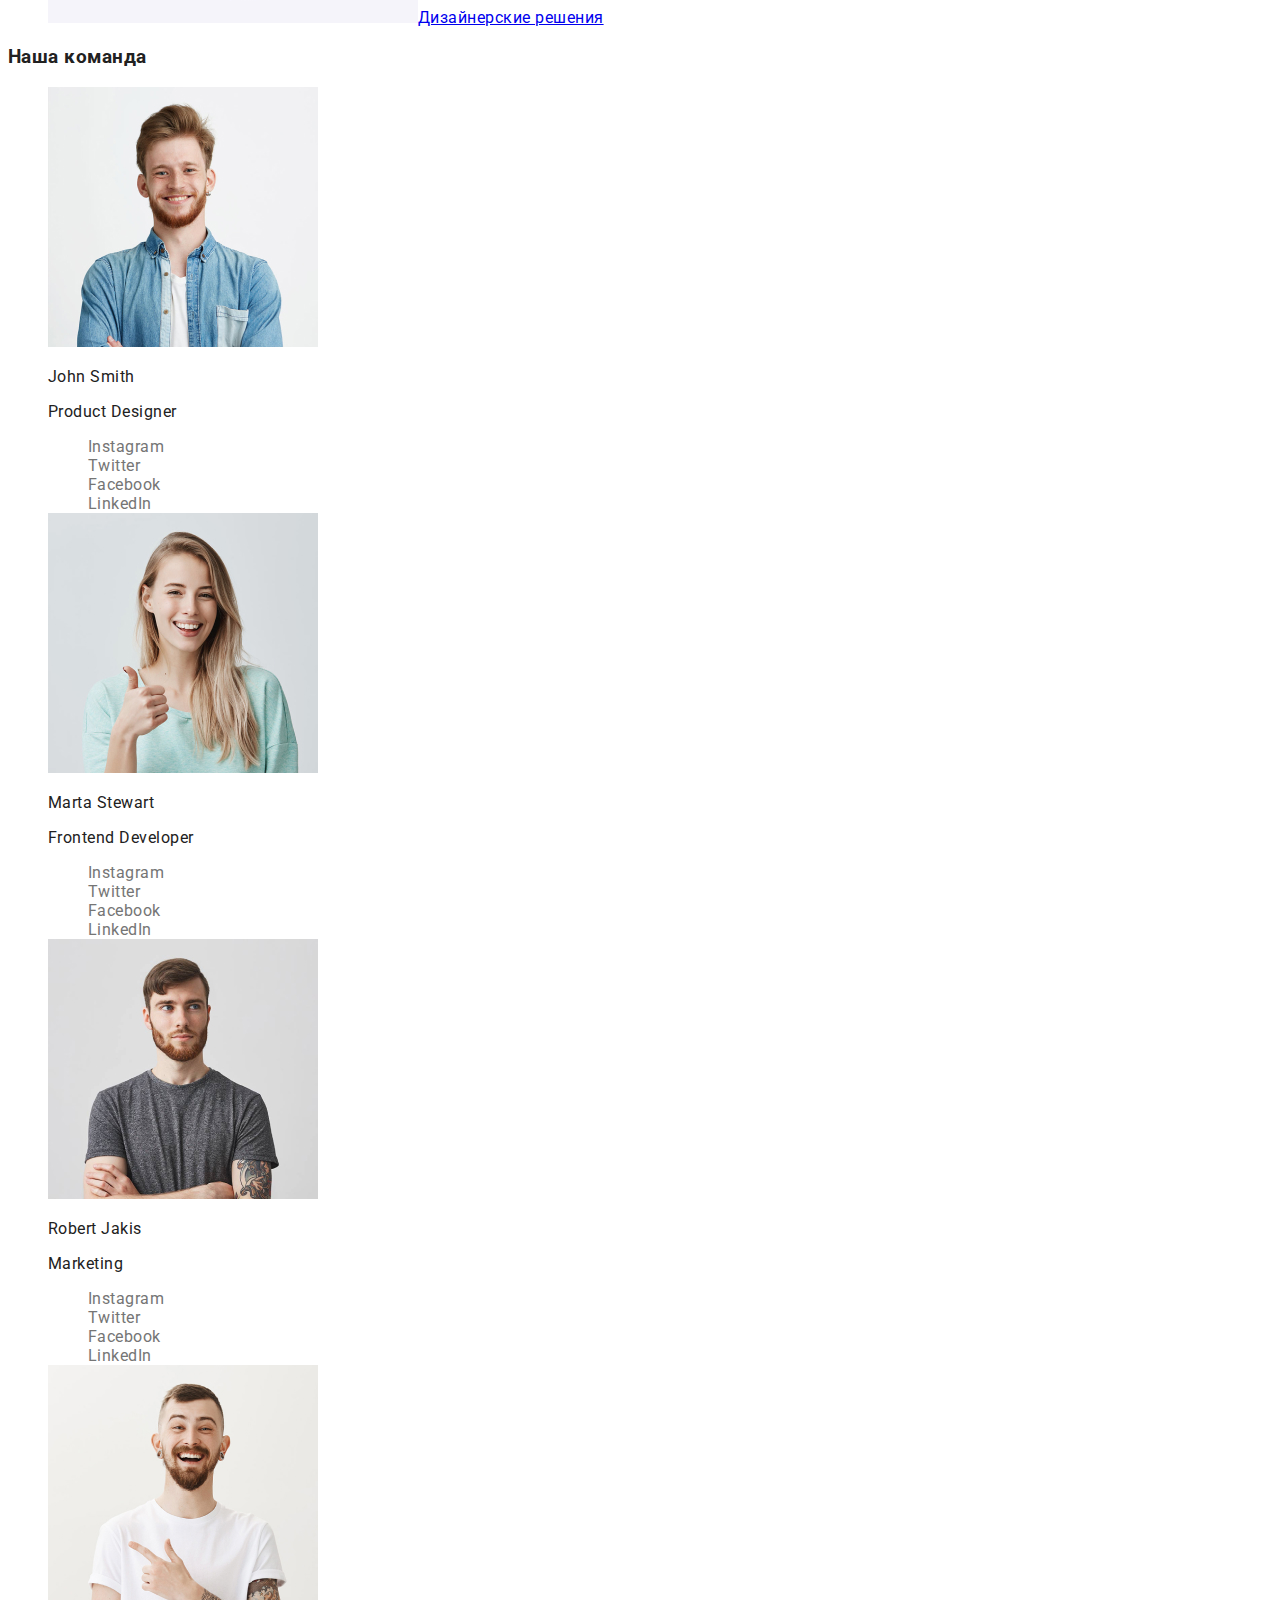
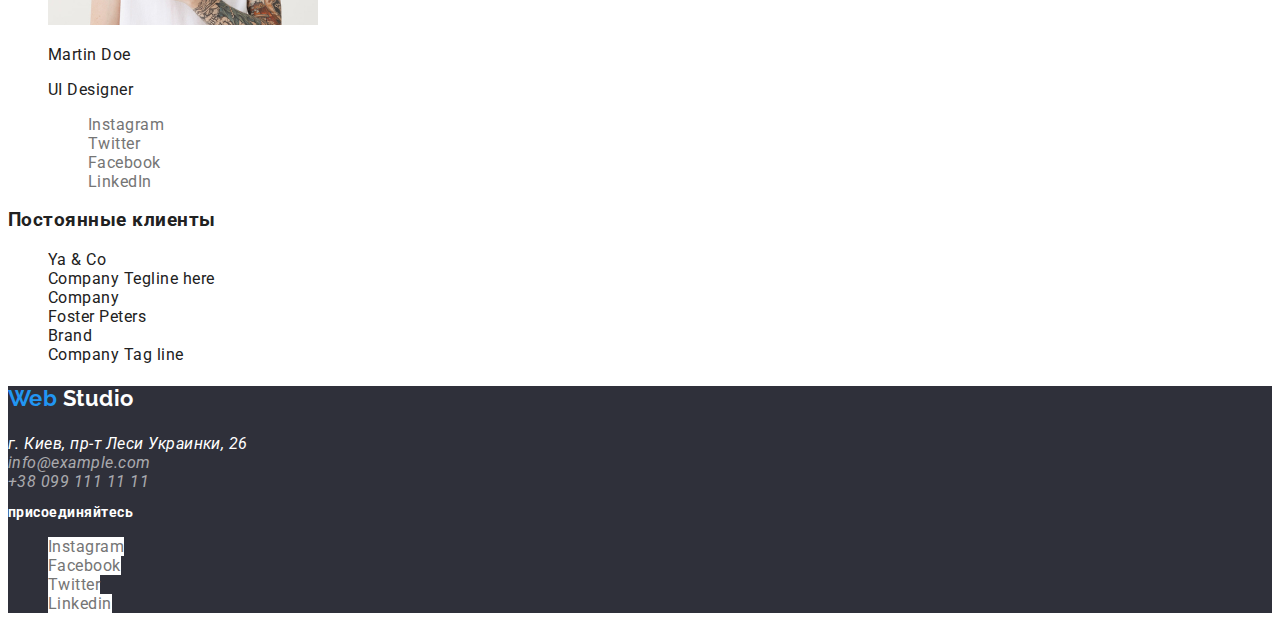
==== commit d4a88c33: "Добавляет фон к футеру, изменяет цвет нижнего лого,меняет стили в футере" ====
--- a/index.html
+++ b/index.html
@@ -256,22 +256,22 @@
         <h3>Постоянные клиенты</h3>
         <ul class="list" lang="en">
           <li>
-            <a class="button primary" href="#">Ya & Co</a>
-          </li>
-          <li>
-            <a class="button primary" href="#">Company Tegline here</a>
-          </li>
-          <li>
-            <a class="button primary" href="#">Company</a>
-          </li>
-          <li>
-            <a class="button primary" href="#">Foster Peters</a>
-          </li>
-          <li>
-            <a class="button primary" href="#">Brand</a>
-          </li>
-          <li>
-            <a class="button primary" href="#">Company Tag line</a>
+            <a class="customers" href="#">Ya & Co</a>
+          </li>
+          <li>
+            <a class="customers" href="#">Company Tegline here</a>
+          </li>
+          <li>
+            <a class="customers" href="#">Company</a>
+          </li>
+          <li>
+            <a class="customers" href="#">Foster Peters</a>
+          </li>
+          <li>
+            <a class="customers" href="#">Brand</a>
+          </li>
+          <li>
+            <a class="customers" href="#">Company Tag line</a>
           </li>
         </ul>
       </section>
@@ -281,16 +281,16 @@
     <footer>
       <p class="logo-footer">
         <span class="logo-web">Web</span>
-        <span class="logo-studio">Studio</span>
+        <span class="logo-studio-footer">Studio</span>
       </p>
-      <address>
+      <address class="adress-footer">
         г. Киев, пр-т Леси Украинки, 26 <br />
-        info@example.com <br />
-        +38 099 111 11 11
+        <span class="contacts">info@example.com</span><br />
+        <span class="contacts">+38 099 111 11 11</span>
       </address>
 
       <div>
-        <p><b>присоединяйтесь</b></p>
+        <p class="connect"><b>присоединяйтесь</b></p>
         <ul class="teamlist">
           <li>
             <a class="button primary" href="#" aria-label="Instagram"
--- a/css/styles.css
+++ b/css/styles.css
@@ -1,10 +1,10 @@
 :root {
-  --primaty-text-color: #212121;
   --title-text-color-primary: #212121;
   --title-text-color-secondary: #757575;
   --accent-color: #2196f3;
   --primary-white-color: #ffffff;
   --secondary-gray-color: #f5f4fa;
+  --footer-color: #2f303a;
 }
 
 /* Основные цвета на странице */
@@ -13,6 +13,10 @@
   color: var(--title-text-color-primary);
   font-family: Roboto, sans-serif;
   letter-spacing: 0.03em;
+}
+
+footer {
+  background-color: var(--footer-color);
 }
 
 button {
@@ -56,6 +60,10 @@
   color: var(--title-text-color-primary);
 }
 
+.logo-studio-footer {
+  color: var(--primary-white-color);
+}
+
 /* Navigation */
 
 .nav-list .item:hover,
@@ -64,7 +72,7 @@
 }
 
 .nav-list .item {
-  color: var(--primaty-text-color);
+  color: var(--title-text-color-primary);
   text-decoration: none;
 }
 
@@ -86,6 +94,14 @@
 
 .adress {
   list-style: none;
+}
+
+.adress-footer {
+  color: var(--primary-white-color);
+}
+
+.adress-footer .contacts {
+  color: rgba(255, 255, 255, 0.6);
 }
 
 /* Main */
@@ -101,7 +117,7 @@
 
 /* button */
 .button {
-  color: var(--primaty-text-color);
+  color: var(--title-text-color-primary);
   background-color: var(--primary-white-color);
   text-decoration: none;
 }
@@ -158,16 +174,25 @@
 
 /* Clients */
 
-.clients .button.primary:hover,
-.clients .button.primary:focus {
-  background-color: var(--accent-color);
-  color: var(--primary-white-color);
+.clients .customers:hover,
+.clients .customers:focus {
+  background-color: var(--primary-white-color);
+  color: var(--accent-color);
+}
+
+.clients .customers {
+  text-decoration: none;
 }
 
 .list {
   list-style: none;
 }
 
+.list .customers {
+  color: var(--title-text-color-primary);
+  text-decoration: none;
+}
+
 /* Project list */
 
 .list .item {
@@ -175,11 +200,19 @@
   color: var(--title-text-color-primary);
 }
 
-.list .paragraph {
-  color: var(--title-text-color-secondary);
-}
-
-.paragraph {
+.list .text {
+  color: var(--title-text-color-secondary);
+}
+
+.text {
   font-size: 16px;
   line-height: 1.87;
 }
+
+/* Footer */
+
+.connect {
+  color: var(--primary-white-color);
+  font-size: 14px;
+  line-height: 1.14;
+}
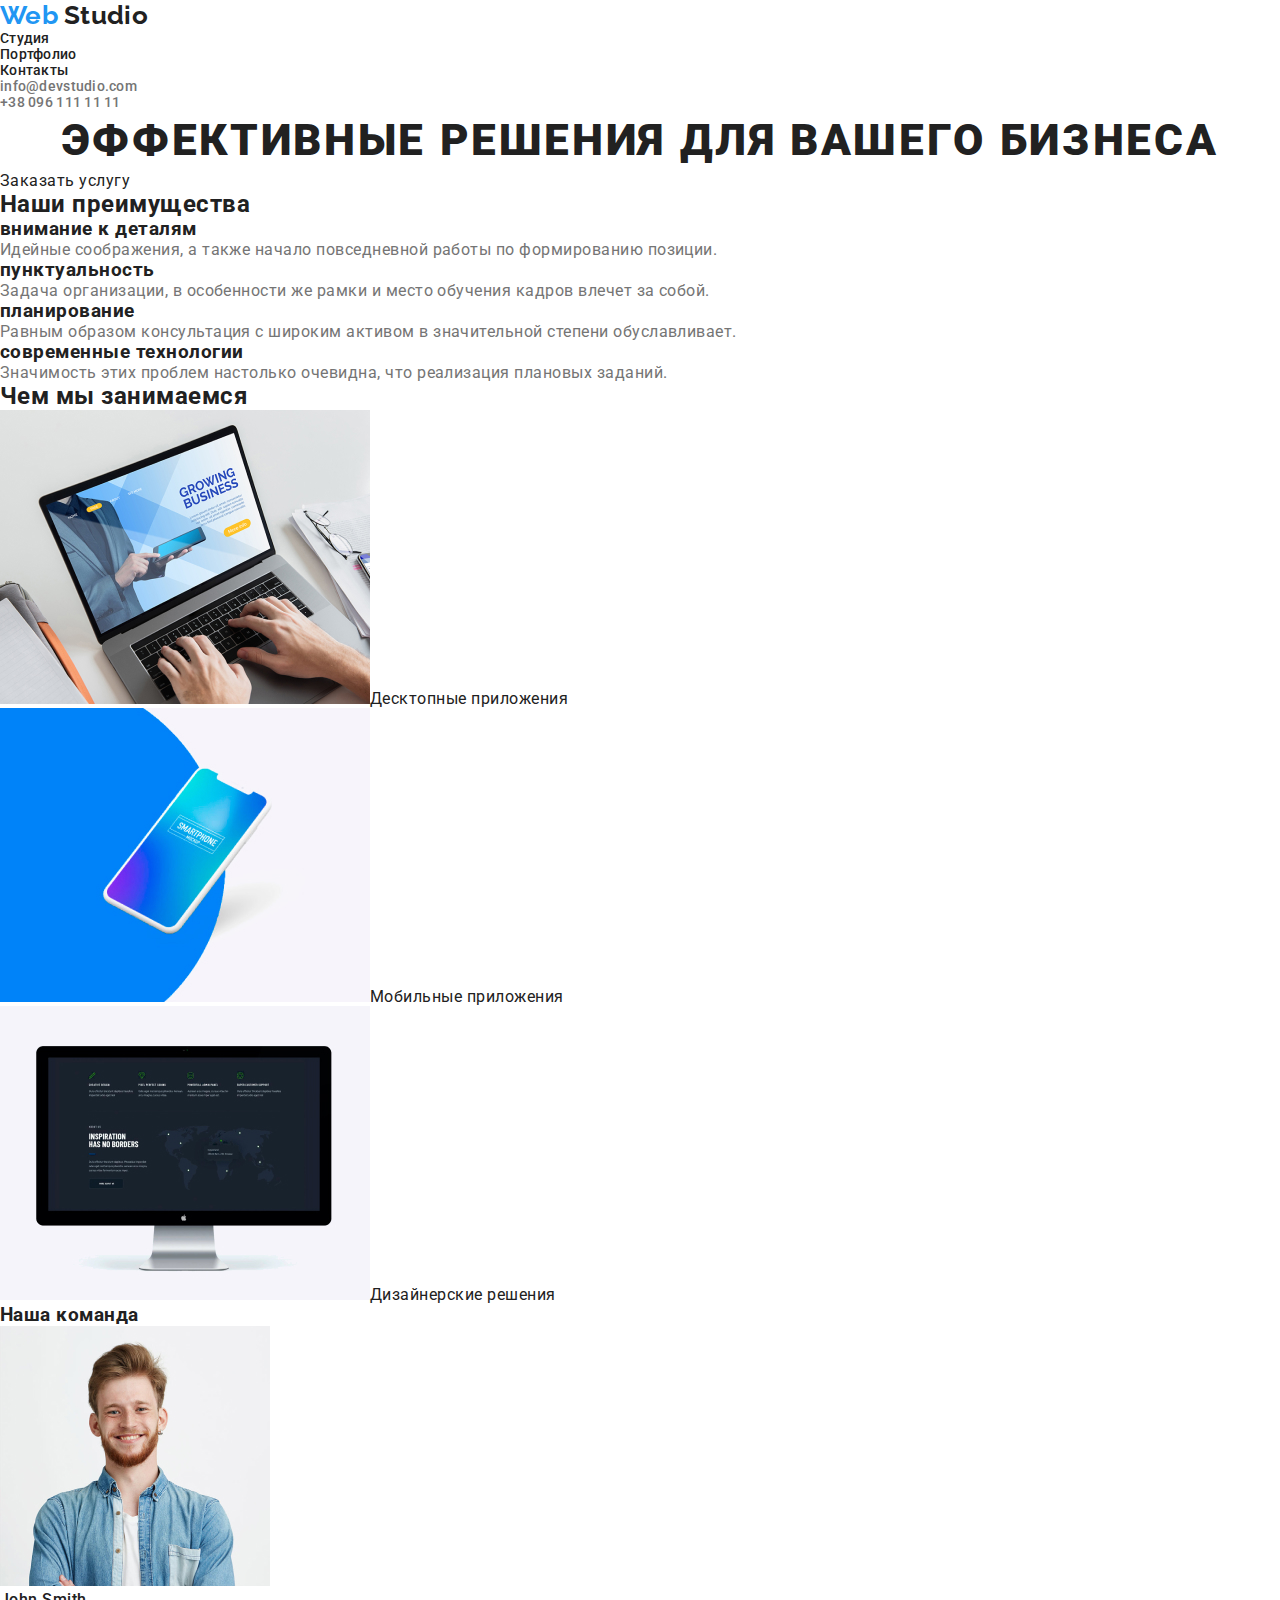
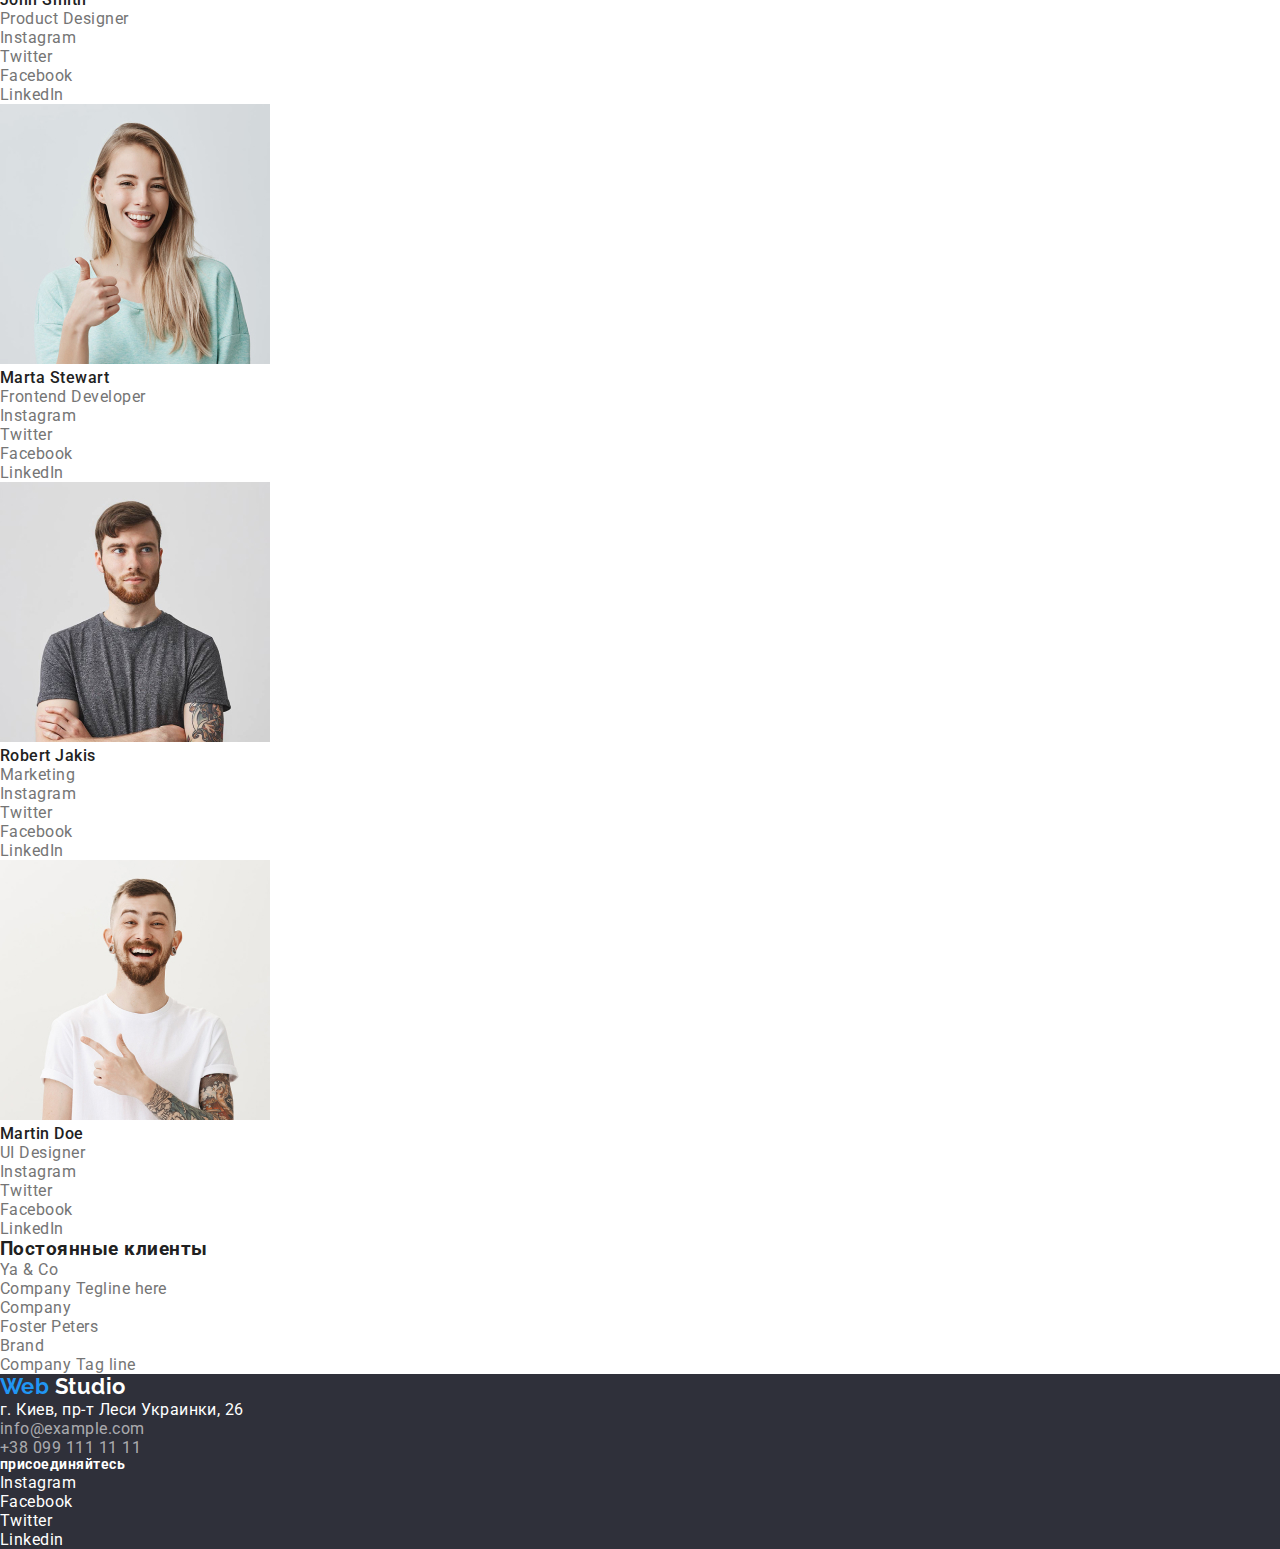
==== commit 411217bf: "Добавляет классы к двум страницам, добавляет карточке тень" ====
--- a/index.html
+++ b/index.html
@@ -27,12 +27,14 @@
 
       <ul class="adress">
         <li>
-          <a class="item" href="mailto:info@devstudio.com"
+          <a class="adress-header" href="mailto:info@devstudio.com"
             >info@devstudio.com</a
           >
         </li>
         <li>
-          <a class="item" href="tel:+380961111111">+38 096 111 11 11</a>
+          <a class="adress-header" href="tel:+380961111111"
+            >+38 096 111 11 11</a
+          >
         </li>
       </ul>
     </header>
@@ -41,7 +43,7 @@
       <!-- Решения для бизнеса -->
       <section>
         <h1 class="main-title">эффективные решения для вашего бизнеса</h1>
-        <a class="button primary" href="#">Заказать услугу</a>
+        <a class="button-primary" href="#">Заказать услугу</a>
       </section>
       <!-- Преимущества -->
       <section class="advantage">
@@ -78,7 +80,6 @@
         </ul>
       </section>
 
-      <hr />
       <!-- Чем мы занимаемся -->
       <section>
         <h2>Чем мы занимаемся</h2>
@@ -119,7 +120,7 @@
       <!-- Наша команда -->
       <section>
         <h3>Наша команда</h3>
-        <ul class="teamlist" lang="en">
+        <ul class="list" lang="en">
           <li>
             <img
               src="./images/johnsmith1.jpg"
@@ -127,26 +128,26 @@
               width="270"
               height="260"
             />
-            <p>John Smith</p>
-            <p>Product Designer</p>
+            <p class="workers">John Smith</p>
+            <p class="speciality">Product Designer</p>
             <ul class="list">
               <li>
-                <a class="button primary" href="#" aria-label="Instagram"
+                <a class="social-links" href="#" aria-label="Instagram"
                   >Instagram</a
                 >
               </li>
               <li>
-                <a class="button primary" href="#" aria-label="Twitter"
+                <a class="social-links" href="#" aria-label="Twitter"
                   >Twitter</a
                 >
               </li>
               <li>
-                <a class="button primary" href="#" aria-label="Facebook"
+                <a class="social-links" href="#" aria-label="Facebook"
                   >Facebook</a
                 >
               </li>
               <li>
-                <a class="button primary" href="#" aria-label="LinkedIn"
+                <a class="social-links" href="#" aria-label="LinkedIn"
                   >LinkedIn</a
                 >
               </li>
@@ -159,26 +160,26 @@
               width="270"
               height="260"
             />
-            <p>Marta Stewart</p>
-            <p>Frontend Developer</p>
+            <p class="workers">Marta Stewart</p>
+            <p class="speciality">Frontend Developer</p>
             <ul class="list">
               <li>
-                <a class="button primary" href="#" aria-label="Instagram"
+                <a class="social-links" href="#" aria-label="Instagram"
                   >Instagram</a
                 >
               </li>
               <li>
-                <a class="button primary" href="#" aria-label="Twitter"
+                <a class="social-links" href="#" aria-label="Twitter"
                   >Twitter</a
                 >
               </li>
               <li>
-                <a class="button primary" href="#" aria-label="Facebook"
+                <a class="social-links" href="#" aria-label="Facebook"
                   >Facebook</a
                 >
               </li>
               <li>
-                <a class="button primary" href="#" aria-label="Linkedin"
+                <a class="social-links" href="#" aria-label="Linkedin"
                   >LinkedIn</a
                 >
               </li>
@@ -191,26 +192,26 @@
               width="270"
               height="260"
             />
-            <p>Robert Jakis</p>
-            <p>Marketing</p>
+            <p class="workers">Robert Jakis</p>
+            <p class="speciality">Marketing</p>
             <ul class="list">
               <li>
-                <a class="button primary" href="#" aria-label="Instagram"
+                <a class="social-links" href="#" aria-label="Instagram"
                   >Instagram</a
                 >
               </li>
               <li>
-                <a class="button primary" href="#" aria-label="Twitter"
+                <a class="social-links" href="#" aria-label="Twitter"
                   >Twitter</a
                 >
               </li>
               <li>
-                <a class="button primary" href="#" aria-label="Facebook"
+                <a class="social-links" href="#" aria-label="Facebook"
                   >Facebook</a
                 >
               </li>
               <li>
-                <a class="button primary" href="#" aria-label="Linkedin"
+                <a class="social-links" href="#" aria-label="Linkedin"
                   >LinkedIn</a
                 >
               </li>
@@ -223,26 +224,26 @@
               width="270"
               height="260"
             />
-            <p>Martin Doe</p>
-            <p>UI Designer</p>
+            <p class="workers">Martin Doe</p>
+            <p class="speciality">UI Designer</p>
             <ul class="list">
               <li>
-                <a class="button primary" href="#" aria-label="Instagram"
+                <a class="social-links" href="#" aria-label="Instagram"
                   >Instagram</a
                 >
               </li>
               <li>
-                <a class="button primary" href="#" aria-label="Twitter"
+                <a class="social-links" href="#" aria-label="Twitter"
                   >Twitter</a
                 >
               </li>
               <li>
-                <a class="button primary" href="#" aria-label="Facebook"
+                <a class="social-links" href="#" aria-label="Facebook"
                   >Facebook</a
                 >
               </li>
               <li>
-                <a class="button primary" href="#" aria-label="Linkedin"
+                <a class="social-links" href="#" aria-label="Linkedin"
                   >LinkedIn</a
                 >
               </li>
@@ -252,7 +253,7 @@
       </section>
 
       <!-- Постоянные клиенты -->
-      <section class="clients">
+      <section>
         <h3>Постоянные клиенты</h3>
         <ul class="list" lang="en">
           <li>
@@ -285,28 +286,30 @@
       </p>
       <address class="adress-footer">
         г. Киев, пр-т Леси Украинки, 26 <br />
-        <span class="contacts">info@example.com</span><br />
-        <span class="contacts">+38 099 111 11 11</span>
+        <span class="footer-contacts">info@example.com</span><br />
+        <span class="footer-contacts">+38 099 111 11 11</span>
       </address>
 
       <div>
         <p class="connect"><b>присоединяйтесь</b></p>
-        <ul class="teamlist">
-          <li>
-            <a class="button primary" href="#" aria-label="Instagram"
+        <ul class="list">
+          <li>
+            <a class="social-links-footer" href="#" aria-label="Instagram"
               >Instagram</a
             >
           </li>
           <li>
-            <a class="button primary" href="#" aria-label="Facebook"
+            <a class="social-links-footer" href="#" aria-label="Facebook"
               >Facebook</a
             >
           </li>
           <li>
-            <a class="button primary" href="#" aria-label="Twitter">Twitter</a>
-          </li>
-          <li>
-            <a class="button primary" href="#" aria-label="Linkedin"
+            <a class="social-links-footer" href="#" aria-label="Twitter"
+              >Twitter</a
+            >
+          </li>
+          <li>
+            <a class="social-links-footer" href="#" aria-label="Linkedin"
               >Linkedin</a
             >
           </li>
--- a/css/styles.css
+++ b/css/styles.css
@@ -20,6 +20,10 @@
 }
 
 button {
+  border: none;
+  outline: none;
+  background-color: none;
+
   font-family: inherit;
   font-weight: 500;
   font-size: 16px;
@@ -27,7 +31,21 @@
   letter-spacing: 0.03em;
 }
 
-/* Header */
+a {
+  text-decoration: none;
+  color: inherit;
+}
+
+address {
+  font-style: inherit;
+}
+
+* {
+  margin: 0;
+  padding: 0;
+}
+
+/* Хэдер INDEX и PORTFOLIO*/
 .nav {
   font-weight: 500;
   font-size: 14px;
@@ -35,7 +53,7 @@
   letter-spacing: 0.02em;
 }
 
-/* Logo */
+/* Лого INDEX и PORTFOLIO*/
 .logo {
   font-family: Raleway;
   font-weight: 700;
@@ -64,47 +82,47 @@
   color: var(--primary-white-color);
 }
 
-/* Navigation */
-
-.nav-list .item:hover,
-.nav-list .item:focus {
-  color: var(--accent-color);
-}
-
-.nav-list .item {
-  color: var(--title-text-color-primary);
-  text-decoration: none;
+/* Навигация */
+
+.item {
+  color: var(--title-text-color-primary);
+  text-decoration: none;
+}
+
+.item:hover,
+.item:focus {
+  color: var(--accent-color);
 }
 
 .nav-list {
   list-style: none;
 }
 
-/* Adress */
-
-.adress .item {
-  text-decoration: none;
-  color: var(--title-text-color-secondary);
-}
-
-.adress .item:hover,
-.adress .item:focus {
-  color: var(--accent-color);
-}
+/* Адресс INDEX и PORTFOLIO */
 
 .adress {
   list-style: none;
 }
 
+.adress-header {
+  text-decoration: none;
+  color: var(--title-text-color-secondary);
+}
+
+.adress-header:hover,
+.adress-header:focus {
+  color: var(--accent-color);
+}
+
 .adress-footer {
   color: var(--primary-white-color);
 }
 
-.adress-footer .contacts {
+.footer-contacts {
   color: rgba(255, 255, 255, 0.6);
 }
 
-/* Main */
+/* Main INDEX */
 
 .main-title {
   font-weight: 900;
@@ -115,104 +133,116 @@
   text-transform: uppercase;
 }
 
-/* button */
-.button {
-  color: var(--title-text-color-primary);
-  background-color: var(--primary-white-color);
-  text-decoration: none;
-}
-
-.button.primary {
-  color: var(--title-text-color-secondary);
-}
-
-.button.primary:hover,
-.button.primary:focus {
-  background-color: var(--accent-color);
-  color: var(--primary-white-color);
-}
-
-.button.primary.dark {
-  color: var(--title-text-color-primary);
+.button-primary:hover,
+.button-primary:focus {
+  color: var(--primary-white-color);
+  background-color: var(--accent-color);
+}
+
+/* Main PORTFOLIO */
+
+.filter {
   background-color: var(--secondary-gray-color);
-}
-
-.button.primary.dark:hover,
-.button.primary.dark:focus {
-  background-color: var(--accent-color);
-  color: var(--primary-white-color);
-}
-
-/* Advantage */
+  font-weight: 500;
+  font-size: 16px;
+  line-height: 1.73;
+}
+
+.filter:hover,
+.filter:focus {
+  color: var(--primary-white-color);
+  background-color: var(--accent-color);
+}
+
+.projects-item {
+  text-decoration: none;
+}
+
+.title-projects {
+  font-size: 18px;
+  line-height: 2;
+  letter-spacing: 0.06em;
+}
+
+.portfolio {
+  color: var(--title-text-color-secondary);
+  font-size: 16px;
+  line-height: 1.87;
+}
+
+.card:hover {
+  box-shadow: 1px 4px 6px rgba(0, 0, 0, 0.16), 0px 4px 4px rgba(0, 0, 0, 0.06),
+    0px 1px 1px rgba(0, 0, 0, 0.12);
+}
+
+.hover-shadow {
+  font-size: 18px;
+  line-height: 1.56;
+}
+
+/* Преимущества INDEX */
 
 .advantage {
   color: var(--title-text-color-primary);
-}
-
-.advantage .list {
-  list-style: none;
-}
-
-.advantage-words {
-  color: var(--title-text-color-secondary);
-}
-
-/* Our team */
-.teamlist {
-  list-style: none;
-}
-
-.teamlist .list {
-  list-style: none;
-}
-
-.teamlist .button.primary:hover,
-.teamlist .button.primary:focus {
-  background-color: var(--accent-color);
-  color: var(--primary-white-color);
-}
-
-/* Clients */
-
-.clients .customers:hover,
-.clients .customers:focus {
-  background-color: var(--primary-white-color);
-  color: var(--accent-color);
-}
-
-.clients .customers {
-  text-decoration: none;
 }
 
 .list {
   list-style: none;
 }
 
-.list .customers {
-  color: var(--title-text-color-primary);
-  text-decoration: none;
-}
-
-/* Project list */
-
-.list .item {
-  text-decoration: none;
-  color: var(--title-text-color-primary);
-}
-
-.list .text {
-  color: var(--title-text-color-secondary);
-}
-
-.text {
-  font-size: 16px;
-  line-height: 1.87;
-}
-
-/* Footer */
+.advantage-words {
+  color: var(--title-text-color-secondary);
+}
+
+/* Наша команда INDEX */
+
+.workers {
+  font-weight: 500;
+  font-size: 16px;
+  line-height: 1.19;
+}
+
+.speciality {
+  color: var(--title-text-color-secondary);
+}
+
+.social-links {
+  color: var(--title-text-color-secondary);
+}
+
+.social-links:hover,
+.social-links:focus {
+  background-color: var(--accent-color);
+  color: var(--primary-white-color);
+}
+
+/* Клиенты INDEX */
+
+.customers {
+  color: var(--title-text-color-secondary);
+  text-decoration: none;
+}
+
+.customers:hover,
+.customers:focus {
+  background-color: var(--primary-white-color);
+  color: var(--accent-color);
+}
+
+/* Футер INDEX и PORTFOLIO */
 
 .connect {
   color: var(--primary-white-color);
   font-size: 14px;
   line-height: 1.14;
 }
+
+.social-links-footer {
+  color: var(--primary-white-color);
+}
+
+.social-links-footer:hover,
+.socila-links-footer:focus {
+  background-color: var(--accent-color);
+  color: var(--primary-white-color);
+}
